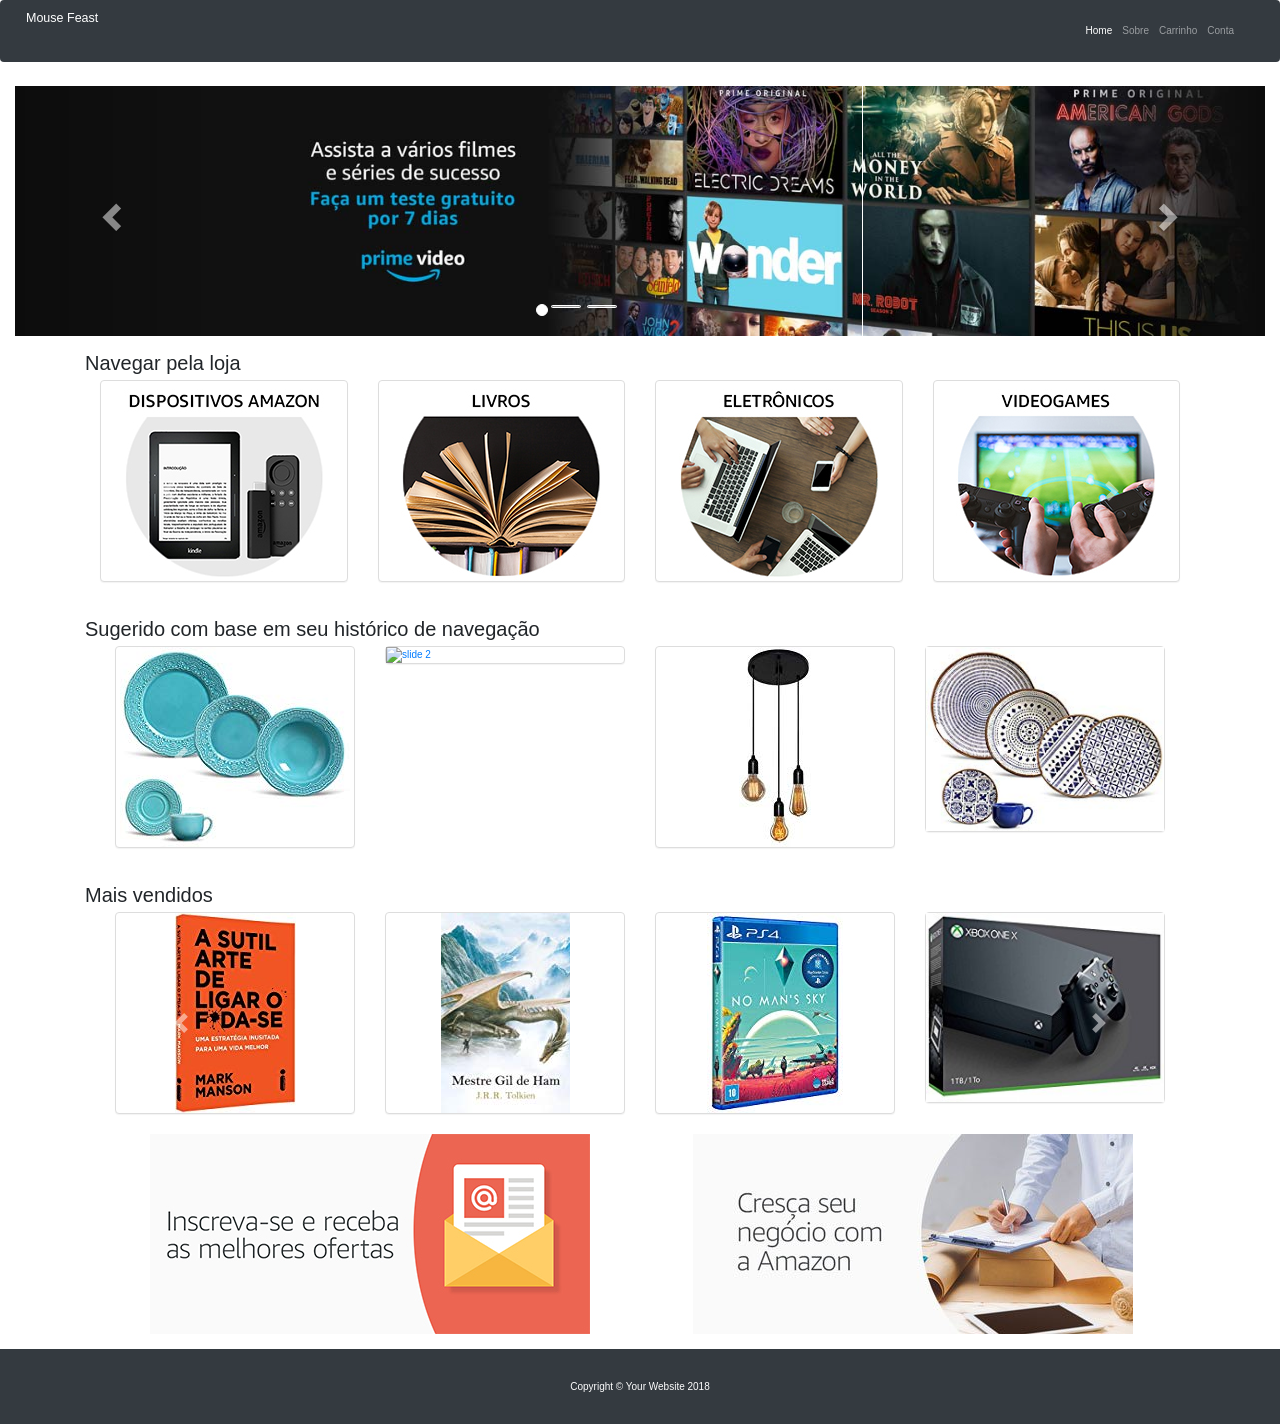
==== index.html @ 0d6cbac7 "Correção de bug na senha do login (não estava mostrando quando clicava no olhinho)" ====
<!DOCTYPE html>
<html lang="pt">

  <head>

    <meta charset="utf-8">
    <meta name="viewport" content="width=device-width, initial-scale=1, shrink-to-fit=no">
    <meta name="description" content="">	
    <meta name="author" content="">
<link rel="stylesheet" href="https://maxcdn.bootstrapcdn.com/bootstrap/3.3.7/css/bootstrap.min.css">
  <script src="https://ajax.googleapis.com/ajax/libs/jquery/3.3.1/jquery.min.js"></script>
  <script src="https://maxcdn.bootstrapcdn.com/bootstrap/3.3.7/js/bootstrap.min.js"></script>

    <title>Mouse Feast</title>

    <!-- Bootstrap core CSS -->
    <link href="vendor/bootstrap/css/bootstrap.min.css" rel="stylesheet">

    <!-- Custom styles for this template -->
    <link href="css/round-about.css" rel="stylesheet">
    

  </head>

  <body>

    <!-- Navigation -->
    <nav class="navbar navbar-expand-lg navbar-dark bg-dark fixed-top"/>
      <div class="container-fluid">
        <a class="navbar-brand" href="#">Mouse Feast</a>
        <button class="navbar-toggler" type="button" data-toggle="collapse" data-target="#navbarResponsive" aria-controls="navbarResponsive" aria-expanded="false" aria-label="Toggle navigation">
          <span class="navbar-toggler-icon"></span>
        </button>
        <div class="collapse navbar-collapse" id="navbarResponsive">
          <ul class="navbar-nav ml-auto">
            <li class="nav-item active">
              <a class="nav-link" href="#">Home
                <span class="sr-only">(current)</span>
              </a>
            </li>
            <li class="nav-item">
              <a class="nav-link" href="#">Sobre</a>
            </li>
            <li class="nav-item">
              <a class="nav-link" href="#">Carrinho</a>
            </li>
            <li class="nav-item">
              <a class="nav-link" href="./login.html">Conta</a>
            </li>
          </ul>
        </div>
      </div>
    </nav>

    <!-- Page Content -->
    <div class="container-fluid">

	<br><br>
	  <div id="myCarousel" class="carousel slide" data-ride="carousel">
	    <!-- Indicators -->
	    <ol class="carousel-indicators">
	      <li data-target="#myCarousel" data-slide-to="0" class="active"></li>
	      <li data-target="#myCarousel" data-slide-to="1"></li>
	      <li data-target="#myCarousel" data-slide-to="2"></li>
	    </ol>

	    <!-- Wrapper for slides -->
	    <div class="carousel-inner">

	      <div class="item active">
	        <img src="./img/carousel/carousel2.jpg" style="width:100%;">
	      </div>

	      <div class="item">
	        <img src="./img/carousel/carousel3.jpg" style="width:100%;"/>
	      </div>
	    
	      <div class="item">
	        <img src="./img/carousel/carousel1.jpg" style="width:100%;"/>
	      </div>
	  
	    </div>

	    <!-- Left and right controls -->
	    <a class="left carousel-control" href="#myCarousel" data-slide="prev">
	      <span class="glyphicon glyphicon-chevron-left"></span>
	      <span class="sr-only">Anterior</span>
	    </a>
	    <a class="right carousel-control" href="#myCarousel" data-slide="next">
	      <span class="glyphicon glyphicon-chevron-right"></span>
	      <span class="sr-only">Próximo</span>
	    </a>
	  </div>
	</div>

	<br>

	<div id="principal">
		<div class="container" id="carrosseis">
			<h2>Navegar pela loja</h2>
		    <div id="carouselExample" class="carousel slide" data-ride="carousel" data-interval="9000">
		        <div class="carousel-inner row w-100 mx-auto" role="listbox">
		            <div class="carousel-item col-md-3  active">
		               <div class="panel panel-default">
		                  <div class="panel-thumbnail">
		                    <a href="#" title="image 1" class="thumb">
		                      <img class="img-fluid mx-auto d-block" src="./img/depart/disp.jpg" alt="slide 1">
		                    </a>
		                  </div>
		                </div>
		            </div>
		            <div class="carousel-item col-md-3 ">
		               <div class="panel panel-default">
		                  <div class="panel-thumbnail">
		                    <a href="#" title="image 3" class="thumb">
		                     <img class="img-fluid mx-auto d-block" src="./img/depart/livros.jpg" alt="slide 2">
		                    </a>
		                  </div>
		                </div>
		            </div>
		            <div class="carousel-item col-md-3 ">
		               <div class="panel panel-default">
		                  <div class="panel-thumbnail">
		                    <a href="#" title="image 4" class="thumb">
		                     <img class="img-fluid mx-auto d-block" src="./img/depart/eletronicos.jpg" alt="slide 3">
		                    </a>
		                  </div>
		                </div>
		            </div>
		            <div class="carousel-item col-md-3 ">
		                <div class="panel panel-default">
		                  <div class="panel-thumbnail">
		                    <a href="#" title="image 5" class="thumb">
		                     <img class="img-fluid mx-auto d-block" src="./img/depart/games.jpg" alt="slide 4">
		                    </a>
		                  </div>
		                </div>
		            </div>
		            <div class="carousel-item col-md-3 ">
		              <div class="panel panel-default">
		                  <div class="panel-thumbnail">
		                    <a href="#" title="image 6" class="thumb">
		                      <img class="img-fluid mx-auto d-block" src="./img/depart/ebooks.jpg" alt="slide 5">
		                    </a>
		                  </div>
		                </div>
		            </div>
		            <div class="carousel-item col-md-3 ">
		               <div class="panel panel-default">
		                  <div class="panel-thumbnail">
		                    <a href="#" title="image 7" class="thumb">
		                      <img class="img-fluid mx-auto d-block" src="./img/depart/casa.jpg" alt="slide 6">
		                    </a>
		                  </div>
		                </div>
		            </div>
		            <div class="carousel-item col-md-3 ">
		               <div class="panel panel-default">
		                  <div class="panel-thumbnail">
		                    <a href="#" title="image 8" class="thumb">
		                      <img class="img-fluid mx-auto d-block" src="./img/depart/cozinha.jpg" alt="slide 7">
		                    </a>
		                  </div>
		                </div>
		            </div>
		             <div class="carousel-item col-md-3  ">
		                <div class="panel panel-default">
		                  <div class="panel-thumbnail">
		                    <a href="#" title="image 2" class="thumb">
		                     <img class="img-fluid mx-auto d-block" src="./img/depart/ferramentas.jpg" alt="slide 8">
		                    </a>
		                  </div>
		                  
		                </div>
		            </div>
		        </div>
		        <a class="carousel-control-prev" href="#carouselExample" role="button" data-slide="prev">
		            <span class="carousel-control-prev-icon" aria-hidden="true"></span>
		            <span class="sr-only">Previous</span>
		        </a>
		        <a class="carousel-control-next text-faded" href="#carouselExample" role="button" data-slide="next">
		            <span class="carousel-control-next-icon" aria-hidden="true"></span>
		            <span class="sr-only">Next</span>
		        </a>
		    </div>

		    <br>

		    <h2>Sugerido com base em seu histórico de navegação</h2>
		    <div class="container" id="carrossel2">
		    <div id="carouselExample2" class="carousel slide" data-ride="carousel1" data-interval="9000">
		        <div class="carousel-inner row w-100 mx-auto" role="listbox">
		            <div class="carousel-item col-md-3  active">
		               <div class="panel panel-default">
		                  <div class="panel-thumbnail">
		                    <a href="#" title="image 1" class="thumb">
		                      <img class="img-fluid mx-auto d-block" src="./img/sug/img1.jpg" alt="slide 1">
		                    </a>
		                  </div>
		                </div>
		            </div>
		            <div class="carousel-item col-md-3 ">
		               <div class="panel panel-default">
		                  <div class="panel-thumbnail">
		                    <a href="#" title="image 3" class="thumb">
		                     <img class="img-fluid mx-auto d-block" src=./img/sug/img2.jpg" alt="slide 2">
		                    </a>
		                  </div>
		                </div>
		            </div>
		            <div class="carousel-item col-md-3 ">
		               <div class="panel panel-default">
		                  <div class="panel-thumbnail">
		                    <a href="#" title="image 4" class="thumb">
		                     <img class="img-fluid mx-auto d-block" src="./img/sug/img3.jpg" alt="slide 3">
		                    </a>
		                  </div>
		                </div>
		            </div>
		            <div class="carousel-item col-md-3 ">
		                <div class="panel panel-default">
		                  <div class="panel-thumbnail">
		                    <a href="#" title="image 5" class="thumb">
		                     <img class="img-fluid mx-auto d-block" src="./img/sug/img4.jpg" alt="slide 4">
		                    </a>
		                  </div>
		                </div>
		            </div>
		            <div class="carousel-item col-md-3 ">
		              <div class="panel panel-default">
		                  <div class="panel-thumbnail">
		                    <a href="#" title="image 6" class="thumb">
		                      <img class="img-fluid mx-auto d-block" src="./img/sug/img5.jpg" alt="slide 5">
		                    </a>
		                  </div>
		                </div>
		            </div>
		            <div class="carousel-item col-md-3 ">
		               <div class="panel panel-default">
		                  <div class="panel-thumbnail">
		                    <a href="#" title="image 7" class="thumb">
		                      <img class="img-fluid mx-auto d-block" src="./img/sug/img6.jpg" alt="slide 6">
		                    </a>
		                  </div>
		                </div>
		            </div>
		            <div class="carousel-item col-md-3 ">
		               <div class="panel panel-default">
		                  <div class="panel-thumbnail">
		                    <a href="#" title="image 8" class="thumb">
		                      <img class="img-fluid mx-auto d-block" src="./img/sug/img7.jpg" alt="slide 7">
		                    </a>
		                  </div>
		                </div>
		            </div>
		             <div class="carousel-item col-md-3  ">
		                <div class="panel panel-default">
		                  <div class="panel-thumbnail">
		                    <a href="#" title="image 2" class="thumb">
		                     <img class="img-fluid mx-auto d-block" src="./img/sug/img8.jpg" alt="slide 8">
		                    </a>
		                  </div>
		                  
		                </div>
		            </div>
		        </div>
		        <a class="carousel-control-prev" href="#carouselExample2" role="button" data-slide="prev">
		            <span class="carousel-control-prev-icon" aria-hidden="true"></span>
		            <span class="sr-only">Previous</span>
		        </a>
		        <a class="carousel-control-next text-faded" href="#carouselExample2" role="button" data-slide="next">
		            <span class="carousel-control-next-icon" aria-hidden="true"></span>
		            <span class="sr-only">Next</span>
		        </a>
		    </div>

		</div>

		<br>

		<h2>Mais vendidos</h2>
		    <div class="container" id="carrossel2">
		    <div id="carouselExample3" class="carousel slide" data-ride="carousel" data-interval="9000">
		        <div class="carousel-inner row w-100 mx-auto" role="listbox">
		            <div class="carousel-item col-md-3  active">
		               <div class="panel panel-default">
		                  <div class="panel-thumbnail">
		                    <a href="#" title="image 1" class="thumb">
		                      <img class="img-fluid mx-auto d-block" src="./img/maisVendidos/img1.jpg" alt="slide 1">
		                    </a>
		                  </div>
		                </div>
		            </div>
		            <div class="carousel-item col-md-3 ">
		               <div class="panel panel-default">
		                  <div class="panel-thumbnail">
		                    <a href="#" title="image 3" class="thumb">
		                     <img class="img-fluid mx-auto d-block" src="./img/maisVendidos/img2.jpg" alt="slide 2">
		                    </a>
		                  </div>
		                </div>
		            </div>
		            <div class="carousel-item col-md-3 ">
		               <div class="panel panel-default">
		                  <div class="panel-thumbnail">
		                    <a href="#" title="image 4" class="thumb">
		                     <img class="img-fluid mx-auto d-block" src="./img/maisVendidos/img3.jpg" alt="slide 3">
		                    </a>
		                  </div>
		                </div>
		            </div>
		            <div class="carousel-item col-md-3 ">
		                <div class="panel panel-default">
		                  <div class="panel-thumbnail">
		                    <a href="#" title="image 5" class="thumb">
		                     <img class="img-fluid mx-auto d-block" src="./img/maisVendidos/img4.jpg" alt="slide 4">
		                    </a>
		                  </div>
		                </div>
		            </div>
		            <div class="carousel-item col-md-3 ">
		              <div class="panel panel-default">
		                  <div class="panel-thumbnail">
		                    <a href="#" title="image 6" class="thumb">
		                      <img class="img-fluid mx-auto d-block" src="./img/maisVendidos/img5.jpg" alt="slide 5">
		                    </a>
		                  </div>
		                </div>
		            </div>
		            <div class="carousel-item col-md-3 ">
		               <div class="panel panel-default">
		                  <div class="panel-thumbnail">
		                    <a href="#" title="image 7" class="thumb">
		                      <img class="img-fluid mx-auto d-block" src="./img/maisVendidos/img6.jpg" alt="slide 6">
		                    </a>
		                  </div>
		                </div>
		            </div>
		            <div class="carousel-item col-md-3 ">
		               <div class="panel panel-default">
		                  <div class="panel-thumbnail">
		                    <a href="#" title="image 8" class="thumb">
		                      <img class="img-fluid mx-auto d-block" src="./img/maisVendidos/img7.jpg" alt="slide 7">
		                    </a>
		                  </div>
		                </div>
		            </div>
		             <div class="carousel-item col-md-3  ">
		                <div class="panel panel-default">
		                  <div class="panel-thumbnail">
		                    <a href="#" title="image 2" class="thumb">
		                     <img class="img-fluid mx-auto d-block" src="./img/maisVendidos/img8.jpg" alt="slide 8">
		                    </a>
		                  </div>
		                  
		                </div>
		            </div>
		        </div>
		        <a class="carousel-control-prev" href="#carouselExample3" role="button" data-slide="prev">
		            <span class="carousel-control-prev-icon" aria-hidden="true"></span>
		            <span class="sr-only">Previous</span>
		        </a>
		        <a class="carousel-control-next text-faded" href="#carouselExample3" role="button" data-slide="next">
		            <span class="carousel-control-next-icon" aria-hidden="true"></span>
		            <span class="sr-only">Next</span>
		        </a>
		    </div>

		    <div>
		    	<img src="./img/oferta2.jpg"style="padding-left: 50px; ">
		    	<img src="./img/oferta3.jpg" style="padding-left: 100px;">
		    </div>

		</div>

		<div id="lateral">
			

		</div>

	</div>
      
	<br>
    <!-- Footer -->
    <footer class="py-5 bg-dark">
      <div class="container">
        <p class="m-0 text-center text-white">Copyright &copy; Your Website 2018</p>
      </div>
      <!-- /.container -->
    </footer>

    <!-- Bootstrap core JavaScript -->
    <script src="vendor/jquery/jquery.min.js"></script>
    <script src="vendor/bootstrap/js/bootstrap.bundle.min.js"></script>

  </body>

</html>
---- css/round-about.css ----
/*!
 * Start Bootstrap - Round About (https://startbootstrap.com/template-overviews/round-about)
 * Copyright 2013-2017 Start Bootstrap
 * Licensed under MIT (https://github.com/BlackrockDigital/startbootstrap-round-about/blob/master/LICENSE)
 */


body {
  padding-top: 54px;
}

@media (min-width: 992px) {
  body {
    padding-top: 56px;
  }
}

@media (min-width: 768px) {

    /* show 3 items */
    .carousel-inner .active,
    .carousel-inner .active + .carousel-item,
    .carousel-inner .active + .carousel-item + .carousel-item,
    .carousel-inner .active + .carousel-item + .carousel-item + .carousel-item  {
        display: block;
    }
    
    .carousel-inner .carousel-item.active:not(.carousel-item-right):not(.carousel-item-left),
    .carousel-inner .carousel-item.active:not(.carousel-item-right):not(.carousel-item-left) + .carousel-item,
    .carousel-inner .carousel-item.active:not(.carousel-item-right):not(.carousel-item-left) + .carousel-item + .carousel-item,
    .carousel-inner .carousel-item.active:not(.carousel-item-right):not(.carousel-item-left) + .carousel-item + .carousel-item + .carousel-item {
        transition: none;
    }
    
    .carousel-inner .carousel-item-next,
    .carousel-inner .carousel-item-prev {
      position: relative;
      transform: translate3d(0, 0, 0);
    }
    
    .carousel-inner .active.carousel-item + .carousel-item + .carousel-item + .carousel-item + .carousel-item {
        position: absolute;
        top: 0;
        right: -25%;
        z-index: -1;
        display: block;
        visibility: visible;
    }
    
    /* left or forward direction */
    .active.carousel-item-left + .carousel-item-next.carousel-item-left,
    .carousel-item-next.carousel-item-left + .carousel-item,
    .carousel-item-next.carousel-item-left + .carousel-item + .carousel-item,
    .carousel-item-next.carousel-item-left + .carousel-item + .carousel-item + .carousel-item,
    .carousel-item-next.carousel-item-left + .carousel-item + .carousel-item + .carousel-item + .carousel-item {
        position: relative;
        transform: translate3d(-100%, 0, 0);
        visibility: visible;
    }
    
    /* farthest right hidden item must be abso position for animations */
    .carousel-inner .carousel-item-prev.carousel-item-right {
        position: absolute;
        top: 0;
        left: 0;
        z-index: -1;
        display: block;
        visibility: visible;
    }
    
    /* right or prev direction */
    .active.carousel-item-right + .carousel-item-prev.carousel-item-right,
    .carousel-item-prev.carousel-item-right + .carousel-item,
    .carousel-item-prev.carousel-item-right + .carousel-item + .carousel-item,
    .carousel-item-prev.carousel-item-right + .carousel-item + .carousel-item + .carousel-item,
    .carousel-item-prev.carousel-item-right + .carousel-item + .carousel-item + .carousel-item + .carousel-item {
        position: relative;
        transform: translate3d(100%, 0, 0);
        visibility: visible;
        display: block;
        visibility: visible;
    }

}

 /* Bootstrap Lightbox using Modal */

#profile-grid { overflow: auto; white-space: normal; } 
#profile-grid .profile { padding-bottom: 40px; }
#profile-grid .panel { padding: 0 }
#profile-grid .panel-body { padding: 15px }
#profile-grid .profile-name { font-weight: bold; }
#profile-grid .thumbnail {margin-bottom:6px;}
#profile-grid .panel-thumbnail { overflow: hidden; }
#profile-grid .img-rounded { border-radius: 4px 4px 0 0;}

	<div class="container-fluid">

		<div id="multi-item-example" class="carousel slide carousel-multi-item" data-ride="carousel">

		    <!--Controls-->
		    <div class="controls-top">
		        <a class="btn-floating" href="#multi-item-example" data-slide="prev"><i class="fa fa-chevron-left"></i></a>
		        <a class="btn-floating" href="#multi-item-example" data-slide="next"><i class="fa fa-chevron-right"></i></a>

		        <a class="left carousel-control" href="#multi-item-example" data-slide="prev">
			      <span class="glyphicon glyphicon-chevron-left"></span><i class="fa fa-chevron-left"></i>
			      <span class="sr-only">Previous</span>
			    </a>
			    <a class="right carousel-control" href="#multi-item-example" data-slide="next">
			      <span class="glyphicon glyphicon-chevron-right"></span><i class="fa fa-chevron-right"></i>
			      <span class="sr-only">Next</span>
			    </a>
		    </div>
		    <!--/.Controls-->

		    <!--Indicators-->
		    <ol class="carousel-indicators">
		        <li data-target="#multi-item-example" data-slide-to="0" class="active"></li>
		        <li data-target="#multi-item-example" data-slide-to="1"></li>
		        <li data-target="#multi-item-example" data-slide-to="2"></li>

		    </ol>
		    <!--/.Indicators-->

		    <!--Slides-->
		    <div class="carousel-inner" role="listbox">

		        <!--First slide-->
		        <div class="carousel-item active">

		            <div class="col-md-2">
		                <div class="card mb-2">
		                    <img class="card-img-top" src="./img/depart/papelaria.jpg" alt="Card image cap">
		                    <div class="card-body">
		                    </div>
		                </div>
		            </div>

					<div class="col-md-2">
		                <div class="card mb-2">
		                    <img class="card-img-top" src="./img/depart/papelaria.jpg" alt="Card image cap">
		                    <div class="card-body">
		                    </div>
		                </div>
		            </div>
		            <div class="col-md-2">
		                <div class="card mb-2">
		                    <img class="card-img-top" src="./img/depart/papelaria.jpg" alt="Card image cap">
		                    <div class="card-body">
		                    </div>
		                </div>
		            </div>
		            <div class="col-md-2">
		                <div class="card mb-2">
		                    <img class="card-img-top" src="./img/depart/papelaria.jpg" alt="Card image cap">
		                    <div class="card-body">
		                    </div>
		                </div>
		            </div>
		              <div class="col-md-2">
		                <div class="card mb-2">
		                    <img class="card-img-top" src="./img/depart/papelaria.jpg" alt="Card image cap">
		                    <div class="card-body">
		                    </div>
		                </div>
		            </div>
		            <div class="col-md-2">
		                <div class="card mb-2">
		                    <img class="card-img-top" src="./img/depart/papelaria.jpg" alt="Card image cap">
		                    <div class="card-body">
		                    </div>
		                </div>
		            </div>
		        </div>
		        <!--/.First slide-->

		        <!--Second slide-->
		        <div class="carousel-item">

		            <div class="col-md-3">
		                <div class="card mb-2">
		                    <img class="card-img-top" src="./img/depart/papelaria.jpg" alt="Card image cap">
		                    <div class="card-body">
		                    </div>
		                </div>
		            </div>

					<div class="col-md-3">
		                <div class="card mb-2">
		                    <img class="card-img-top" src="./img/depart/papelaria.jpg" alt="Card image cap">
		                    <div class="card-body">
		                    </div>
		                </div>
		            </div>
		             <div class="col-md-3">
		                <div class="card mb-2">
		                    <img class="card-img-top" src="./img/depart/papelaria.jpg" alt="Card image cap">
		                    <div class="card-body">
		                    </div>
		                </div>
		            </div>

					<div class="col-md-3">
		                <div class="card mb-2">
		                    <img class="card-img-top" src="./img/depart/papelaria.jpg" alt="Card image cap">
		                    <div class="card-body">
		                    </div>
		                </div>
		            </div>
		             <div class="col-md-3">
		                <div class="card mb-2">
		                    <img class="card-img-top" src="./img/depart/papelaria.jpg" alt="Card image cap">
		                    <div class="card-body">
		                    </div>
		                </div>
		            </div>

					<div class="col-md-3">
		                <div class="card mb-2">
		                    <img class="card-img-top" src="./img/depart/papelaria.jpg" alt="Card image cap">
		                    <div class="card-body">
		                    </div>
		                </div>
		            </div>
		        </div>
		        <!--/.Second slide-->

		    </div>
		    <!--/.Slides-->

		</div>
</div>
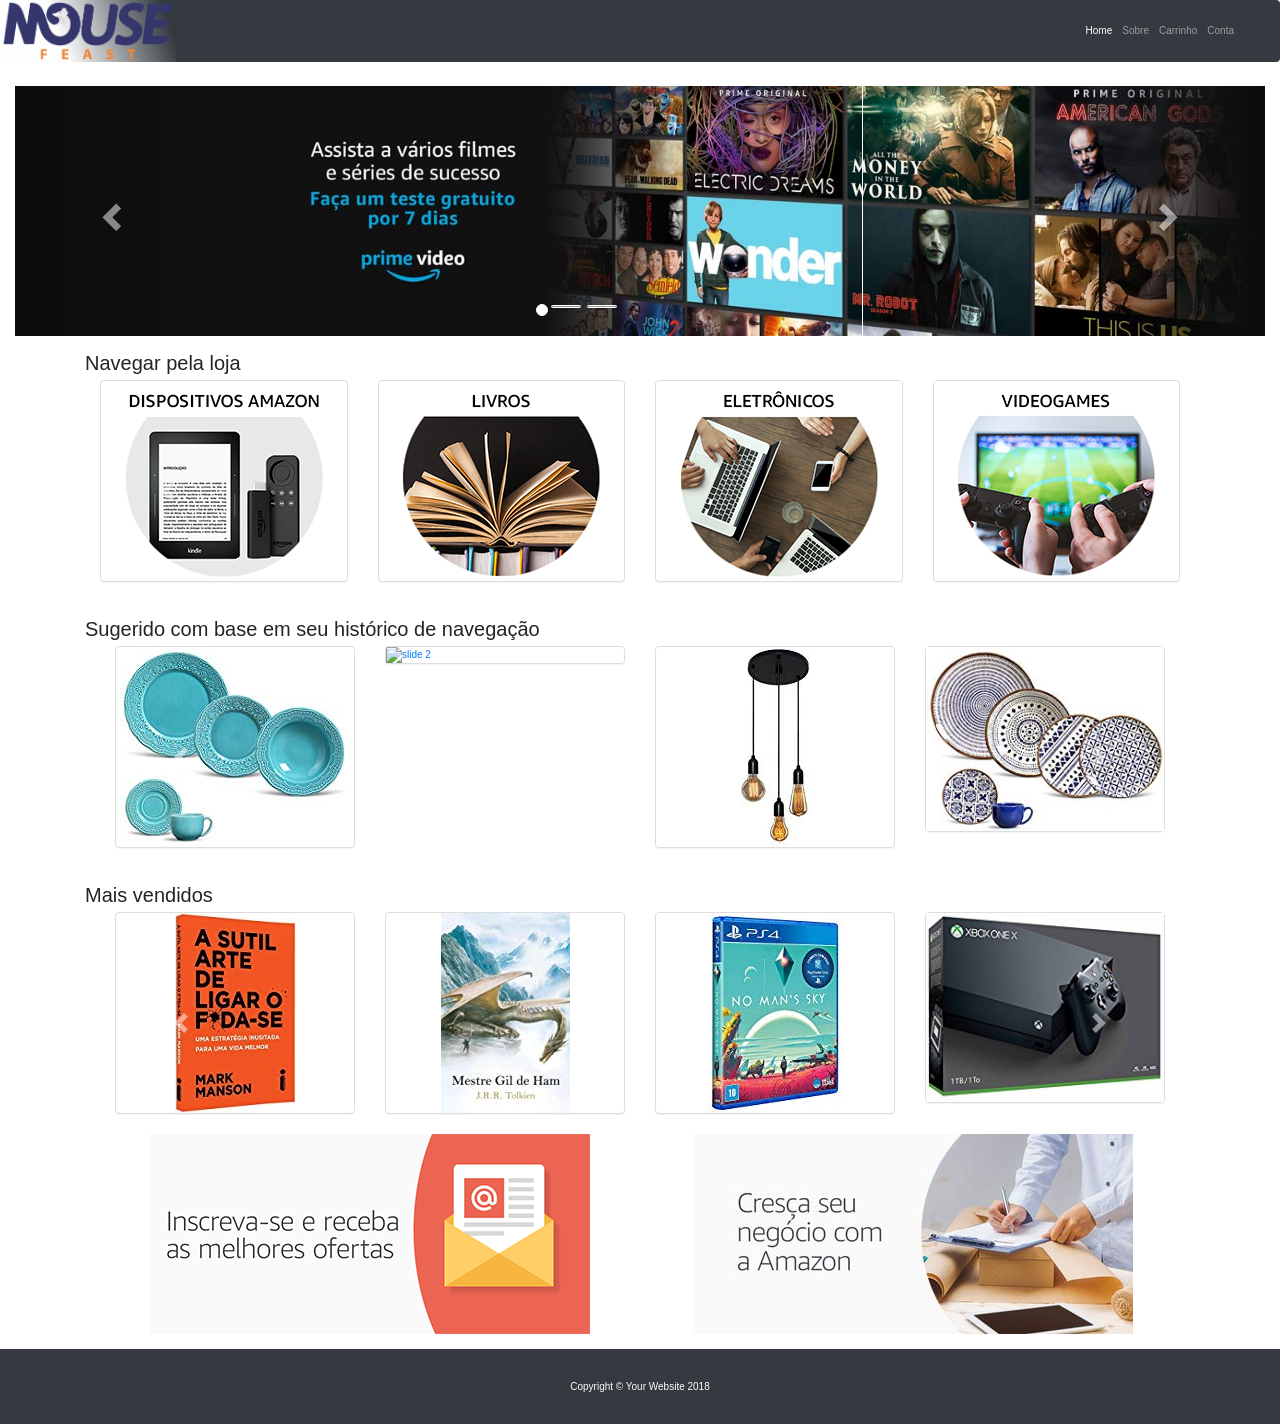
==== commit 3fd1aa01: "Adição de logo nos html: index, login e sobre" ====
--- a/index.html
+++ b/index.html
@@ -1,375 +1,377 @@
 <!DOCTYPE html>
 <html lang="pt">
 
-  <head>
-
-    <meta charset="utf-8">
-    <meta name="viewport" content="width=device-width, initial-scale=1, shrink-to-fit=no">
-    <meta name="description" content="">	
-    <meta name="author" content="">
-<link rel="stylesheet" href="https://maxcdn.bootstrapcdn.com/bootstrap/3.3.7/css/bootstrap.min.css">
-  <script src="https://ajax.googleapis.com/ajax/libs/jquery/3.3.1/jquery.min.js"></script>
-  <script src="https://maxcdn.bootstrapcdn.com/bootstrap/3.3.7/js/bootstrap.min.js"></script>
-
-    <title>Mouse Feast</title>
-
-    <!-- Bootstrap core CSS -->
-    <link href="vendor/bootstrap/css/bootstrap.min.css" rel="stylesheet">
-
-    <!-- Custom styles for this template -->
-    <link href="css/round-about.css" rel="stylesheet">
-    
-
-  </head>
-
-  <body>
-
-    <!-- Navigation -->
-    <nav class="navbar navbar-expand-lg navbar-dark bg-dark fixed-top"/>
-      <div class="container-fluid">
-        <a class="navbar-brand" href="#">Mouse Feast</a>
-        <button class="navbar-toggler" type="button" data-toggle="collapse" data-target="#navbarResponsive" aria-controls="navbarResponsive" aria-expanded="false" aria-label="Toggle navigation">
-          <span class="navbar-toggler-icon"></span>
-        </button>
-        <div class="collapse navbar-collapse" id="navbarResponsive">
-          <ul class="navbar-nav ml-auto">
-            <li class="nav-item active">
-              <a class="nav-link" href="#">Home
-                <span class="sr-only">(current)</span>
-              </a>
-            </li>
-            <li class="nav-item">
-              <a class="nav-link" href="#">Sobre</a>
-            </li>
-            <li class="nav-item">
-              <a class="nav-link" href="#">Carrinho</a>
-            </li>
-            <li class="nav-item">
-              <a class="nav-link" href="./login.html">Conta</a>
-            </li>
-          </ul>
-        </div>
-      </div>
-    </nav>
-
-    <!-- Page Content -->
-    <div class="container-fluid">
+<head>
+
+	<meta charset="utf-8">
+	<meta name="viewport" content="width=device-width, initial-scale=1, shrink-to-fit=no">
+	<meta name="description" content="">	
+	<meta name="author" content="">
+	<link rel="stylesheet" href="https://maxcdn.bootstrapcdn.com/bootstrap/3.3.7/css/bootstrap.min.css">
+	<script src="https://ajax.googleapis.com/ajax/libs/jquery/3.3.1/jquery.min.js"></script>
+	<script src="https://maxcdn.bootstrapcdn.com/bootstrap/3.3.7/js/bootstrap.min.js"></script>
+
+	<title>Mouse Feast</title>
+
+	<link rel="icon" href="./img/avatar.png" type="image/x-icon" />
+
+	<!-- Bootstrap core CSS -->
+	<link href="vendor/bootstrap/css/bootstrap.min.css" rel="stylesheet">
+
+	<!-- Custom styles for this template -->
+	<link href="css/round-about.css" rel="stylesheet">
+
+
+</head>
+
+<body>
+
+	<!-- Navigation -->
+	<nav class="navbar navbar-expand-lg navbar-dark bg-dark fixed-top"/>
+	<div class="container-fluid">
+		<img class="navbar-brand" style="margin: -41px; height: 70px" src="./img/logo.png">
+		<button class="navbar-toggler" type="button" data-toggle="collapse" data-target="#navbarResponsive" aria-controls="navbarResponsive" aria-expanded="false" aria-label="Toggle navigation">
+			<span class="navbar-toggler-icon"></span>
+		</button>
+		<div class="collapse navbar-collapse" id="navbarResponsive">
+			<ul class="navbar-nav ml-auto">
+				<li class="nav-item active">
+					<a class="nav-link" href="#">Home
+						<span class="sr-only">(current)</span>
+					</a>
+				</li>
+				<li class="nav-item">
+					<a class="nav-link" href="./sobre.html">Sobre</a>
+				</li>
+				<li class="nav-item">
+					<a class="nav-link" href="#">Carrinho</a>
+				</li>
+				<li class="nav-item">
+					<a class="nav-link" href="./login.html">Conta</a>
+				</li>
+			</ul>
+		</div>
+	</div>
+</nav>
+
+<!-- Page Content -->
+<div class="container-fluid">
 
 	<br><br>
-	  <div id="myCarousel" class="carousel slide" data-ride="carousel">
-	    <!-- Indicators -->
-	    <ol class="carousel-indicators">
-	      <li data-target="#myCarousel" data-slide-to="0" class="active"></li>
-	      <li data-target="#myCarousel" data-slide-to="1"></li>
-	      <li data-target="#myCarousel" data-slide-to="2"></li>
-	    </ol>
-
-	    <!-- Wrapper for slides -->
-	    <div class="carousel-inner">
-
-	      <div class="item active">
-	        <img src="./img/carousel/carousel2.jpg" style="width:100%;">
-	      </div>
-
-	      <div class="item">
-	        <img src="./img/carousel/carousel3.jpg" style="width:100%;"/>
-	      </div>
-	    
-	      <div class="item">
-	        <img src="./img/carousel/carousel1.jpg" style="width:100%;"/>
-	      </div>
-	  
-	    </div>
-
-	    <!-- Left and right controls -->
-	    <a class="left carousel-control" href="#myCarousel" data-slide="prev">
-	      <span class="glyphicon glyphicon-chevron-left"></span>
-	      <span class="sr-only">Anterior</span>
-	    </a>
-	    <a class="right carousel-control" href="#myCarousel" data-slide="next">
-	      <span class="glyphicon glyphicon-chevron-right"></span>
-	      <span class="sr-only">Próximo</span>
-	    </a>
-	  </div>
+	<div id="myCarousel" class="carousel slide" data-ride="carousel">
+		<!-- Indicators -->
+		<ol class="carousel-indicators">
+			<li data-target="#myCarousel" data-slide-to="0" class="active"></li>
+			<li data-target="#myCarousel" data-slide-to="1"></li>
+			<li data-target="#myCarousel" data-slide-to="2"></li>
+		</ol>
+
+		<!-- Wrapper for slides -->
+		<div class="carousel-inner">
+
+			<div class="item active">
+				<img src="./img/carousel/carousel2.jpg" style="width:100%;">
+			</div>
+
+			<div class="item">
+				<img src="./img/carousel/carousel3.jpg" style="width:100%;"/>
+			</div>
+
+			<div class="item">
+				<img src="./img/carousel/carousel1.jpg" style="width:100%;"/>
+			</div>
+
+		</div>
+
+		<!-- Left and right controls -->
+		<a class="left carousel-control" href="#myCarousel" data-slide="prev">
+			<span class="glyphicon glyphicon-chevron-left"></span>
+			<span class="sr-only">Anterior</span>
+		</a>
+		<a class="right carousel-control" href="#myCarousel" data-slide="next">
+			<span class="glyphicon glyphicon-chevron-right"></span>
+			<span class="sr-only">Próximo</span>
+		</a>
 	</div>
-
-	<br>
-
-	<div id="principal">
-		<div class="container" id="carrosseis">
-			<h2>Navegar pela loja</h2>
-		    <div id="carouselExample" class="carousel slide" data-ride="carousel" data-interval="9000">
-		        <div class="carousel-inner row w-100 mx-auto" role="listbox">
-		            <div class="carousel-item col-md-3  active">
-		               <div class="panel panel-default">
-		                  <div class="panel-thumbnail">
-		                    <a href="#" title="image 1" class="thumb">
-		                      <img class="img-fluid mx-auto d-block" src="./img/depart/disp.jpg" alt="slide 1">
-		                    </a>
-		                  </div>
-		                </div>
-		            </div>
-		            <div class="carousel-item col-md-3 ">
-		               <div class="panel panel-default">
-		                  <div class="panel-thumbnail">
-		                    <a href="#" title="image 3" class="thumb">
-		                     <img class="img-fluid mx-auto d-block" src="./img/depart/livros.jpg" alt="slide 2">
-		                    </a>
-		                  </div>
-		                </div>
-		            </div>
-		            <div class="carousel-item col-md-3 ">
-		               <div class="panel panel-default">
-		                  <div class="panel-thumbnail">
-		                    <a href="#" title="image 4" class="thumb">
-		                     <img class="img-fluid mx-auto d-block" src="./img/depart/eletronicos.jpg" alt="slide 3">
-		                    </a>
-		                  </div>
-		                </div>
-		            </div>
-		            <div class="carousel-item col-md-3 ">
-		                <div class="panel panel-default">
-		                  <div class="panel-thumbnail">
-		                    <a href="#" title="image 5" class="thumb">
-		                     <img class="img-fluid mx-auto d-block" src="./img/depart/games.jpg" alt="slide 4">
-		                    </a>
-		                  </div>
-		                </div>
-		            </div>
-		            <div class="carousel-item col-md-3 ">
-		              <div class="panel panel-default">
-		                  <div class="panel-thumbnail">
-		                    <a href="#" title="image 6" class="thumb">
-		                      <img class="img-fluid mx-auto d-block" src="./img/depart/ebooks.jpg" alt="slide 5">
-		                    </a>
-		                  </div>
-		                </div>
-		            </div>
-		            <div class="carousel-item col-md-3 ">
-		               <div class="panel panel-default">
-		                  <div class="panel-thumbnail">
-		                    <a href="#" title="image 7" class="thumb">
-		                      <img class="img-fluid mx-auto d-block" src="./img/depart/casa.jpg" alt="slide 6">
-		                    </a>
-		                  </div>
-		                </div>
-		            </div>
-		            <div class="carousel-item col-md-3 ">
-		               <div class="panel panel-default">
-		                  <div class="panel-thumbnail">
-		                    <a href="#" title="image 8" class="thumb">
-		                      <img class="img-fluid mx-auto d-block" src="./img/depart/cozinha.jpg" alt="slide 7">
-		                    </a>
-		                  </div>
-		                </div>
-		            </div>
-		             <div class="carousel-item col-md-3  ">
-		                <div class="panel panel-default">
-		                  <div class="panel-thumbnail">
-		                    <a href="#" title="image 2" class="thumb">
-		                     <img class="img-fluid mx-auto d-block" src="./img/depart/ferramentas.jpg" alt="slide 8">
-		                    </a>
-		                  </div>
-		                  
-		                </div>
-		            </div>
-		        </div>
-		        <a class="carousel-control-prev" href="#carouselExample" role="button" data-slide="prev">
-		            <span class="carousel-control-prev-icon" aria-hidden="true"></span>
-		            <span class="sr-only">Previous</span>
-		        </a>
-		        <a class="carousel-control-next text-faded" href="#carouselExample" role="button" data-slide="next">
-		            <span class="carousel-control-next-icon" aria-hidden="true"></span>
-		            <span class="sr-only">Next</span>
-		        </a>
-		    </div>
-
-		    <br>
-
-		    <h2>Sugerido com base em seu histórico de navegação</h2>
-		    <div class="container" id="carrossel2">
-		    <div id="carouselExample2" class="carousel slide" data-ride="carousel1" data-interval="9000">
-		        <div class="carousel-inner row w-100 mx-auto" role="listbox">
-		            <div class="carousel-item col-md-3  active">
-		               <div class="panel panel-default">
-		                  <div class="panel-thumbnail">
-		                    <a href="#" title="image 1" class="thumb">
-		                      <img class="img-fluid mx-auto d-block" src="./img/sug/img1.jpg" alt="slide 1">
-		                    </a>
-		                  </div>
-		                </div>
-		            </div>
-		            <div class="carousel-item col-md-3 ">
-		               <div class="panel panel-default">
-		                  <div class="panel-thumbnail">
-		                    <a href="#" title="image 3" class="thumb">
-		                     <img class="img-fluid mx-auto d-block" src=./img/sug/img2.jpg" alt="slide 2">
-		                    </a>
-		                  </div>
-		                </div>
-		            </div>
-		            <div class="carousel-item col-md-3 ">
-		               <div class="panel panel-default">
-		                  <div class="panel-thumbnail">
-		                    <a href="#" title="image 4" class="thumb">
-		                     <img class="img-fluid mx-auto d-block" src="./img/sug/img3.jpg" alt="slide 3">
-		                    </a>
-		                  </div>
-		                </div>
-		            </div>
-		            <div class="carousel-item col-md-3 ">
-		                <div class="panel panel-default">
-		                  <div class="panel-thumbnail">
-		                    <a href="#" title="image 5" class="thumb">
-		                     <img class="img-fluid mx-auto d-block" src="./img/sug/img4.jpg" alt="slide 4">
-		                    </a>
-		                  </div>
-		                </div>
-		            </div>
-		            <div class="carousel-item col-md-3 ">
-		              <div class="panel panel-default">
-		                  <div class="panel-thumbnail">
-		                    <a href="#" title="image 6" class="thumb">
-		                      <img class="img-fluid mx-auto d-block" src="./img/sug/img5.jpg" alt="slide 5">
-		                    </a>
-		                  </div>
-		                </div>
-		            </div>
-		            <div class="carousel-item col-md-3 ">
-		               <div class="panel panel-default">
-		                  <div class="panel-thumbnail">
-		                    <a href="#" title="image 7" class="thumb">
-		                      <img class="img-fluid mx-auto d-block" src="./img/sug/img6.jpg" alt="slide 6">
-		                    </a>
-		                  </div>
-		                </div>
-		            </div>
-		            <div class="carousel-item col-md-3 ">
-		               <div class="panel panel-default">
-		                  <div class="panel-thumbnail">
-		                    <a href="#" title="image 8" class="thumb">
-		                      <img class="img-fluid mx-auto d-block" src="./img/sug/img7.jpg" alt="slide 7">
-		                    </a>
-		                  </div>
-		                </div>
-		            </div>
-		             <div class="carousel-item col-md-3  ">
-		                <div class="panel panel-default">
-		                  <div class="panel-thumbnail">
-		                    <a href="#" title="image 2" class="thumb">
-		                     <img class="img-fluid mx-auto d-block" src="./img/sug/img8.jpg" alt="slide 8">
-		                    </a>
-		                  </div>
-		                  
-		                </div>
-		            </div>
-		        </div>
-		        <a class="carousel-control-prev" href="#carouselExample2" role="button" data-slide="prev">
-		            <span class="carousel-control-prev-icon" aria-hidden="true"></span>
-		            <span class="sr-only">Previous</span>
-		        </a>
-		        <a class="carousel-control-next text-faded" href="#carouselExample2" role="button" data-slide="next">
-		            <span class="carousel-control-next-icon" aria-hidden="true"></span>
-		            <span class="sr-only">Next</span>
-		        </a>
-		    </div>
-
+</div>
+
+<br>
+
+<div id="principal">
+	<div class="container" id="carrosseis">
+		<h2>Navegar pela loja</h2>
+		<div id="carouselExample" class="carousel slide" data-ride="carousel" data-interval="9000">
+			<div class="carousel-inner row w-100 mx-auto" role="listbox">
+				<div class="carousel-item col-md-3  active">
+					<div class="panel panel-default">
+						<div class="panel-thumbnail">
+							<a href="#" title="image 1" class="thumb">
+								<img class="img-fluid mx-auto d-block" src="./img/depart/disp.jpg" alt="slide 1">
+							</a>
+						</div>
+					</div>
+				</div>
+				<div class="carousel-item col-md-3 ">
+					<div class="panel panel-default">
+						<div class="panel-thumbnail">
+							<a href="#" title="image 3" class="thumb">
+								<img class="img-fluid mx-auto d-block" src="./img/depart/livros.jpg" alt="slide 2">
+							</a>
+						</div>
+					</div>
+				</div>
+				<div class="carousel-item col-md-3 ">
+					<div class="panel panel-default">
+						<div class="panel-thumbnail">
+							<a href="#" title="image 4" class="thumb">
+								<img class="img-fluid mx-auto d-block" src="./img/depart/eletronicos.jpg" alt="slide 3">
+							</a>
+						</div>
+					</div>
+				</div>
+				<div class="carousel-item col-md-3 ">
+					<div class="panel panel-default">
+						<div class="panel-thumbnail">
+							<a href="#" title="image 5" class="thumb">
+								<img class="img-fluid mx-auto d-block" src="./img/depart/games.jpg" alt="slide 4">
+							</a>
+						</div>
+					</div>
+				</div>
+				<div class="carousel-item col-md-3 ">
+					<div class="panel panel-default">
+						<div class="panel-thumbnail">
+							<a href="#" title="image 6" class="thumb">
+								<img class="img-fluid mx-auto d-block" src="./img/depart/ebooks.jpg" alt="slide 5">
+							</a>
+						</div>
+					</div>
+				</div>
+				<div class="carousel-item col-md-3 ">
+					<div class="panel panel-default">
+						<div class="panel-thumbnail">
+							<a href="#" title="image 7" class="thumb">
+								<img class="img-fluid mx-auto d-block" src="./img/depart/casa.jpg" alt="slide 6">
+							</a>
+						</div>
+					</div>
+				</div>
+				<div class="carousel-item col-md-3 ">
+					<div class="panel panel-default">
+						<div class="panel-thumbnail">
+							<a href="#" title="image 8" class="thumb">
+								<img class="img-fluid mx-auto d-block" src="./img/depart/cozinha.jpg" alt="slide 7">
+							</a>
+						</div>
+					</div>
+				</div>
+				<div class="carousel-item col-md-3  ">
+					<div class="panel panel-default">
+						<div class="panel-thumbnail">
+							<a href="#" title="image 2" class="thumb">
+								<img class="img-fluid mx-auto d-block" src="./img/depart/ferramentas.jpg" alt="slide 8">
+							</a>
+						</div>
+
+					</div>
+				</div>
+			</div>
+			<a class="carousel-control-prev" href="#carouselExample" role="button" data-slide="prev">
+				<span class="carousel-control-prev-icon" aria-hidden="true"></span>
+				<span class="sr-only">Previous</span>
+			</a>
+			<a class="carousel-control-next text-faded" href="#carouselExample" role="button" data-slide="next">
+				<span class="carousel-control-next-icon" aria-hidden="true"></span>
+				<span class="sr-only">Next</span>
+			</a>
 		</div>
 
 		<br>
 
+		<h2>Sugerido com base em seu histórico de navegação</h2>
+		<div class="container" id="carrossel2">
+			<div id="carouselExample2" class="carousel slide" data-ride="carousel1" data-interval="9000">
+				<div class="carousel-inner row w-100 mx-auto" role="listbox">
+					<div class="carousel-item col-md-3  active">
+						<div class="panel panel-default">
+							<div class="panel-thumbnail">
+								<a href="#" title="image 1" class="thumb">
+									<img class="img-fluid mx-auto d-block" src="./img/sug/img1.jpg" alt="slide 1">
+								</a>
+							</div>
+						</div>
+					</div>
+					<div class="carousel-item col-md-3 ">
+						<div class="panel panel-default">
+							<div class="panel-thumbnail">
+								<a href="#" title="image 3" class="thumb">
+									<img class="img-fluid mx-auto d-block" src=./img/sug/img2.jpg" alt="slide 2">
+								</a>
+							</div>
+						</div>
+					</div>
+					<div class="carousel-item col-md-3 ">
+						<div class="panel panel-default">
+							<div class="panel-thumbnail">
+								<a href="#" title="image 4" class="thumb">
+									<img class="img-fluid mx-auto d-block" src="./img/sug/img3.jpg" alt="slide 3">
+								</a>
+							</div>
+						</div>
+					</div>
+					<div class="carousel-item col-md-3 ">
+						<div class="panel panel-default">
+							<div class="panel-thumbnail">
+								<a href="#" title="image 5" class="thumb">
+									<img class="img-fluid mx-auto d-block" src="./img/sug/img4.jpg" alt="slide 4">
+								</a>
+							</div>
+						</div>
+					</div>
+					<div class="carousel-item col-md-3 ">
+						<div class="panel panel-default">
+							<div class="panel-thumbnail">
+								<a href="#" title="image 6" class="thumb">
+									<img class="img-fluid mx-auto d-block" src="./img/sug/img5.jpg" alt="slide 5">
+								</a>
+							</div>
+						</div>
+					</div>
+					<div class="carousel-item col-md-3 ">
+						<div class="panel panel-default">
+							<div class="panel-thumbnail">
+								<a href="#" title="image 7" class="thumb">
+									<img class="img-fluid mx-auto d-block" src="./img/sug/img6.jpg" alt="slide 6">
+								</a>
+							</div>
+						</div>
+					</div>
+					<div class="carousel-item col-md-3 ">
+						<div class="panel panel-default">
+							<div class="panel-thumbnail">
+								<a href="#" title="image 8" class="thumb">
+									<img class="img-fluid mx-auto d-block" src="./img/sug/img7.jpg" alt="slide 7">
+								</a>
+							</div>
+						</div>
+					</div>
+					<div class="carousel-item col-md-3  ">
+						<div class="panel panel-default">
+							<div class="panel-thumbnail">
+								<a href="#" title="image 2" class="thumb">
+									<img class="img-fluid mx-auto d-block" src="./img/sug/img8.jpg" alt="slide 8">
+								</a>
+							</div>
+
+						</div>
+					</div>
+				</div>
+				<a class="carousel-control-prev" href="#carouselExample2" role="button" data-slide="prev">
+					<span class="carousel-control-prev-icon" aria-hidden="true"></span>
+					<span class="sr-only">Previous</span>
+				</a>
+				<a class="carousel-control-next text-faded" href="#carouselExample2" role="button" data-slide="next">
+					<span class="carousel-control-next-icon" aria-hidden="true"></span>
+					<span class="sr-only">Next</span>
+				</a>
+			</div>
+
+		</div>
+
+		<br>
+
 		<h2>Mais vendidos</h2>
-		    <div class="container" id="carrossel2">
-		    <div id="carouselExample3" class="carousel slide" data-ride="carousel" data-interval="9000">
-		        <div class="carousel-inner row w-100 mx-auto" role="listbox">
-		            <div class="carousel-item col-md-3  active">
-		               <div class="panel panel-default">
-		                  <div class="panel-thumbnail">
-		                    <a href="#" title="image 1" class="thumb">
-		                      <img class="img-fluid mx-auto d-block" src="./img/maisVendidos/img1.jpg" alt="slide 1">
-		                    </a>
-		                  </div>
-		                </div>
-		            </div>
-		            <div class="carousel-item col-md-3 ">
-		               <div class="panel panel-default">
-		                  <div class="panel-thumbnail">
-		                    <a href="#" title="image 3" class="thumb">
-		                     <img class="img-fluid mx-auto d-block" src="./img/maisVendidos/img2.jpg" alt="slide 2">
-		                    </a>
-		                  </div>
-		                </div>
-		            </div>
-		            <div class="carousel-item col-md-3 ">
-		               <div class="panel panel-default">
-		                  <div class="panel-thumbnail">
-		                    <a href="#" title="image 4" class="thumb">
-		                     <img class="img-fluid mx-auto d-block" src="./img/maisVendidos/img3.jpg" alt="slide 3">
-		                    </a>
-		                  </div>
-		                </div>
-		            </div>
-		            <div class="carousel-item col-md-3 ">
-		                <div class="panel panel-default">
-		                  <div class="panel-thumbnail">
-		                    <a href="#" title="image 5" class="thumb">
-		                     <img class="img-fluid mx-auto d-block" src="./img/maisVendidos/img4.jpg" alt="slide 4">
-		                    </a>
-		                  </div>
-		                </div>
-		            </div>
-		            <div class="carousel-item col-md-3 ">
-		              <div class="panel panel-default">
-		                  <div class="panel-thumbnail">
-		                    <a href="#" title="image 6" class="thumb">
-		                      <img class="img-fluid mx-auto d-block" src="./img/maisVendidos/img5.jpg" alt="slide 5">
-		                    </a>
-		                  </div>
-		                </div>
-		            </div>
-		            <div class="carousel-item col-md-3 ">
-		               <div class="panel panel-default">
-		                  <div class="panel-thumbnail">
-		                    <a href="#" title="image 7" class="thumb">
-		                      <img class="img-fluid mx-auto d-block" src="./img/maisVendidos/img6.jpg" alt="slide 6">
-		                    </a>
-		                  </div>
-		                </div>
-		            </div>
-		            <div class="carousel-item col-md-3 ">
-		               <div class="panel panel-default">
-		                  <div class="panel-thumbnail">
-		                    <a href="#" title="image 8" class="thumb">
-		                      <img class="img-fluid mx-auto d-block" src="./img/maisVendidos/img7.jpg" alt="slide 7">
-		                    </a>
-		                  </div>
-		                </div>
-		            </div>
-		             <div class="carousel-item col-md-3  ">
-		                <div class="panel panel-default">
-		                  <div class="panel-thumbnail">
-		                    <a href="#" title="image 2" class="thumb">
-		                     <img class="img-fluid mx-auto d-block" src="./img/maisVendidos/img8.jpg" alt="slide 8">
-		                    </a>
-		                  </div>
-		                  
-		                </div>
-		            </div>
-		        </div>
-		        <a class="carousel-control-prev" href="#carouselExample3" role="button" data-slide="prev">
-		            <span class="carousel-control-prev-icon" aria-hidden="true"></span>
-		            <span class="sr-only">Previous</span>
-		        </a>
-		        <a class="carousel-control-next text-faded" href="#carouselExample3" role="button" data-slide="next">
-		            <span class="carousel-control-next-icon" aria-hidden="true"></span>
-		            <span class="sr-only">Next</span>
-		        </a>
-		    </div>
-
-		    <div>
-		    	<img src="./img/oferta2.jpg"style="padding-left: 50px; ">
-		    	<img src="./img/oferta3.jpg" style="padding-left: 100px;">
-		    </div>
+		<div class="container" id="carrossel2">
+			<div id="carouselExample3" class="carousel slide" data-ride="carousel" data-interval="9000">
+				<div class="carousel-inner row w-100 mx-auto" role="listbox">
+					<div class="carousel-item col-md-3  active">
+						<div class="panel panel-default">
+							<div class="panel-thumbnail">
+								<a href="#" title="image 1" class="thumb">
+									<img class="img-fluid mx-auto d-block" src="./img/maisVendidos/img1.jpg" alt="slide 1">
+								</a>
+							</div>
+						</div>
+					</div>
+					<div class="carousel-item col-md-3 ">
+						<div class="panel panel-default">
+							<div class="panel-thumbnail">
+								<a href="#" title="image 3" class="thumb">
+									<img class="img-fluid mx-auto d-block" src="./img/maisVendidos/img2.jpg" alt="slide 2">
+								</a>
+							</div>
+						</div>
+					</div>
+					<div class="carousel-item col-md-3 ">
+						<div class="panel panel-default">
+							<div class="panel-thumbnail">
+								<a href="#" title="image 4" class="thumb">
+									<img class="img-fluid mx-auto d-block" src="./img/maisVendidos/img3.jpg" alt="slide 3">
+								</a>
+							</div>
+						</div>
+					</div>
+					<div class="carousel-item col-md-3 ">
+						<div class="panel panel-default">
+							<div class="panel-thumbnail">
+								<a href="#" title="image 5" class="thumb">
+									<img class="img-fluid mx-auto d-block" src="./img/maisVendidos/img4.jpg" alt="slide 4">
+								</a>
+							</div>
+						</div>
+					</div>
+					<div class="carousel-item col-md-3 ">
+						<div class="panel panel-default">
+							<div class="panel-thumbnail">
+								<a href="#" title="image 6" class="thumb">
+									<img class="img-fluid mx-auto d-block" src="./img/maisVendidos/img5.jpg" alt="slide 5">
+								</a>
+							</div>
+						</div>
+					</div>
+					<div class="carousel-item col-md-3 ">
+						<div class="panel panel-default">
+							<div class="panel-thumbnail">
+								<a href="#" title="image 7" class="thumb">
+									<img class="img-fluid mx-auto d-block" src="./img/maisVendidos/img6.jpg" alt="slide 6">
+								</a>
+							</div>
+						</div>
+					</div>
+					<div class="carousel-item col-md-3 ">
+						<div class="panel panel-default">
+							<div class="panel-thumbnail">
+								<a href="#" title="image 8" class="thumb">
+									<img class="img-fluid mx-auto d-block" src="./img/maisVendidos/img7.jpg" alt="slide 7">
+								</a>
+							</div>
+						</div>
+					</div>
+					<div class="carousel-item col-md-3  ">
+						<div class="panel panel-default">
+							<div class="panel-thumbnail">
+								<a href="#" title="image 2" class="thumb">
+									<img class="img-fluid mx-auto d-block" src="./img/maisVendidos/img8.jpg" alt="slide 8">
+								</a>
+							</div>
+
+						</div>
+					</div>
+				</div>
+				<a class="carousel-control-prev" href="#carouselExample3" role="button" data-slide="prev">
+					<span class="carousel-control-prev-icon" aria-hidden="true"></span>
+					<span class="sr-only">Previous</span>
+				</a>
+				<a class="carousel-control-next text-faded" href="#carouselExample3" role="button" data-slide="next">
+					<span class="carousel-control-next-icon" aria-hidden="true"></span>
+					<span class="sr-only">Next</span>
+				</a>
+			</div>
+
+			<div>
+				<img src="./img/oferta2.jpg"style="padding-left: 50px; ">
+				<img src="./img/oferta3.jpg" style="padding-left: 100px;">
+			</div>
 
 		</div>
 
@@ -379,20 +381,20 @@
 		</div>
 
 	</div>
-      
+
 	<br>
-    <!-- Footer -->
-    <footer class="py-5 bg-dark">
-      <div class="container">
-        <p class="m-0 text-center text-white">Copyright &copy; Your Website 2018</p>
-      </div>
-      <!-- /.container -->
-    </footer>
-
-    <!-- Bootstrap core JavaScript -->
-    <script src="vendor/jquery/jquery.min.js"></script>
-    <script src="vendor/bootstrap/js/bootstrap.bundle.min.js"></script>
-
-  </body>
+	<!-- Footer -->
+	<footer class="py-5 bg-dark">
+		<div class="container">
+			<p class="m-0 text-center text-white">Copyright &copy; Your Website 2018</p>
+		</div>
+		<!-- /.container -->
+	</footer>
+
+	<!-- Bootstrap core JavaScript -->
+	<script src="vendor/jquery/jquery.min.js"></script>
+	<script src="vendor/bootstrap/js/bootstrap.bundle.min.js"></script>
+
+</body>
 
 </html>
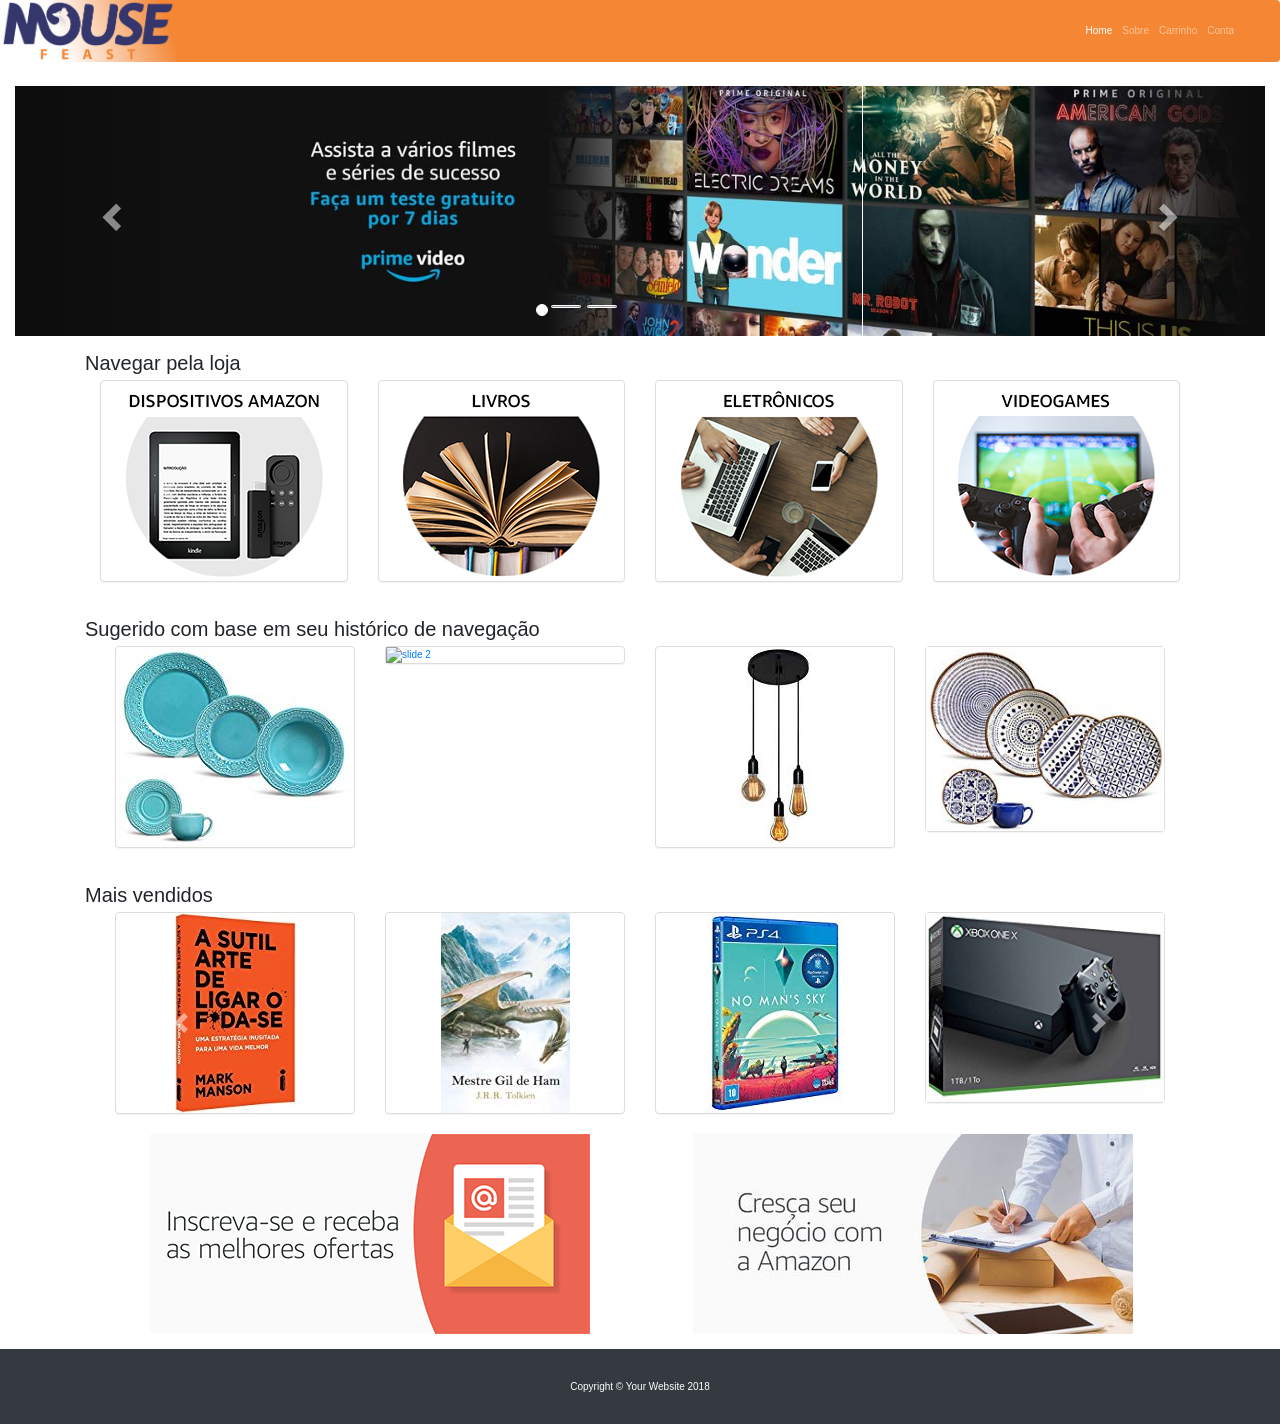
==== commit dfaf7245: "Alteração de cor do navbar nos html: index e login" ====
--- a/index.html
+++ b/index.html
@@ -27,7 +27,7 @@
 <body>
 
 	<!-- Navigation -->
-	<nav class="navbar navbar-expand-lg navbar-dark bg-dark fixed-top"/>
+	<nav class="navbar navbar-expand-lg navbar-dark fixed-top" style="background-color: #F58634;"/>
 	<div class="container-fluid">
 		<img class="navbar-brand" style="margin: -41px; height: 70px" src="./img/logo.png">
 		<button class="navbar-toggler" type="button" data-toggle="collapse" data-target="#navbarResponsive" aria-controls="navbarResponsive" aria-expanded="false" aria-label="Toggle navigation">
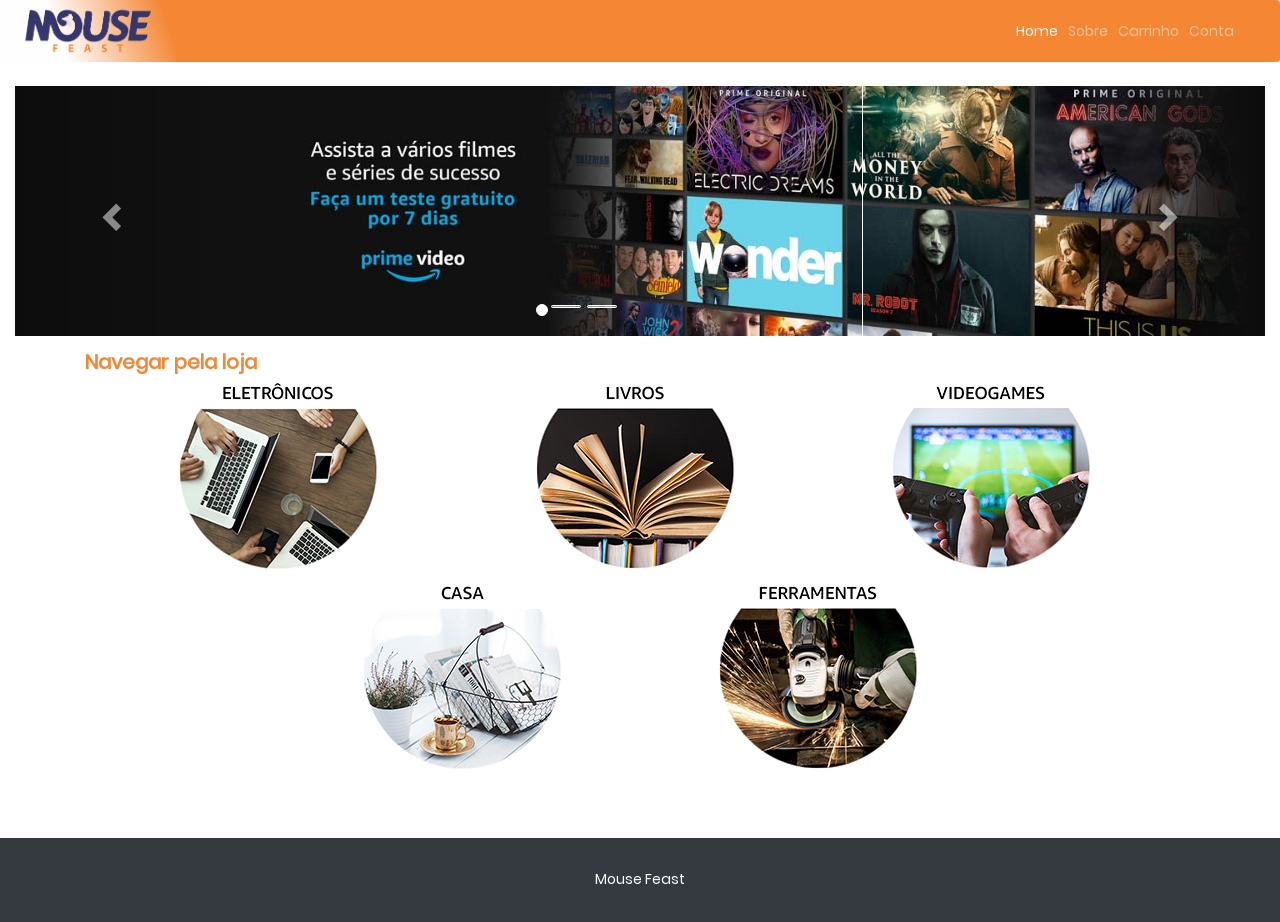
==== commit 412b71d8: "Formatação de body da classe index.html" ====
--- a/index.html
+++ b/index.html
@@ -1,11 +1,9 @@
 <!DOCTYPE html>
 <html lang="pt">
-
 <head>
-
 	<meta charset="utf-8">
 	<meta name="viewport" content="width=device-width, initial-scale=1, shrink-to-fit=no">
-	<meta name="description" content="">	
+	<meta name="description" content="">
 	<meta name="author" content="">
 	<link rel="stylesheet" href="https://maxcdn.bootstrapcdn.com/bootstrap/3.3.7/css/bootstrap.min.css">
 	<script src="https://ajax.googleapis.com/ajax/libs/jquery/3.3.1/jquery.min.js"></script>
@@ -14,387 +12,141 @@
 	<title>Mouse Feast</title>
 
 	<link rel="icon" href="./img/avatar.png" type="image/x-icon" />
-
+	
 	<!-- Bootstrap core CSS -->
-	<link href="vendor/bootstrap/css/bootstrap.min.css" rel="stylesheet">
+	<link href="vendor/bootstrapLogin/css/bootstrap.min.css" rel="stylesheet">
 
 	<!-- Custom styles for this template -->
 	<link href="css/round-about.css" rel="stylesheet">
 
-
+	<link rel="stylesheet" type="text/css" href="css/sobre.css">
+	<!--===============================================================================================-->
 </head>
-
+<body>
 <body>
 
 	<!-- Navigation -->
 	<nav class="navbar navbar-expand-lg navbar-dark fixed-top" style="background-color: #F58634;"/>
+		<div class="container-fluid">
+			<img class="navbar-brand" style="margin: -41px; height: 70px" src="./img/logo.png">
+			<button class="navbar-toggler" type="button" data-toggle="collapse" data-target="#navbarResponsive" aria-controls="navbarResponsive" aria-expanded="false" aria-label="Toggle navigation">
+			<span class="navbar-toggler-icon"></span>
+			</button>
+			<div class="collapse navbar-collapse" id="navbarResponsive">
+				<ul class="navbar-nav ml-auto">
+					<li class="nav-item active">
+						<a class="nav-link" href="#">Home
+							<span class="sr-only">(current)</span>
+						</a>
+					</li>
+					<li class="nav-item">
+						<a class="nav-link" href="./sobre.html">Sobre</a>
+					</li>
+					<li class="nav-item">
+					<a class="nav-link" href="#">Carrinho</a>
+					</li>
+					<li class="nav-item">
+						<a class="nav-link" href="./login.html">Conta</a>
+					</li>
+				</ul>
+			</div>
+		</div>
+	</nav>
+
+	<!-- Page Content -->
 	<div class="container-fluid">
-		<img class="navbar-brand" style="margin: -41px; height: 70px" src="./img/logo.png">
-		<button class="navbar-toggler" type="button" data-toggle="collapse" data-target="#navbarResponsive" aria-controls="navbarResponsive" aria-expanded="false" aria-label="Toggle navigation">
-			<span class="navbar-toggler-icon"></span>
-		</button>
-		<div class="collapse navbar-collapse" id="navbarResponsive">
-			<ul class="navbar-nav ml-auto">
-				<li class="nav-item active">
-					<a class="nav-link" href="#">Home
-						<span class="sr-only">(current)</span>
-					</a>
-				</li>
-				<li class="nav-item">
-					<a class="nav-link" href="./sobre.html">Sobre</a>
-				</li>
-				<li class="nav-item">
-					<a class="nav-link" href="#">Carrinho</a>
-				</li>
-				<li class="nav-item">
-					<a class="nav-link" href="./login.html">Conta</a>
-				</li>
-			</ul>
+
+		<br><br>
+		<div id="myCarousel" class="carousel slide" data-ride="carousel">
+			<!-- Indicators -->
+			<ol class="carousel-indicators">
+				<li data-target="#myCarousel" data-slide-to="0" class="active"></li>
+				<li data-target="#myCarousel" data-slide-to="1"></li>
+				<li data-target="#myCarousel" data-slide-to="2"></li>
+			</ol>
+
+			<!-- Wrapper for slides -->
+			<div class="carousel-inner">
+				<div class="item active">
+					<img src="./img/carousel/carousel2.jpg" style="width:100%;">
+				</div>
+
+				<div class="item">
+					<img src="./img/carousel/carousel3.jpg" style="width:100%;"/>
+				</div>
+
+				<div class="item">
+					<img src="./img/carousel/carousel1.jpg" style="width:100%;"/>
+				</div>
+
+			</div>
+
+			<!-- Left and right controls -->
+			<a class="left carousel-control" href="#myCarousel" data-slide="prev">
+				<span class="glyphicon glyphicon-chevron-left"></span>
+				<span class="sr-only">Anterior</span>
+			</a>
+			<a class="right carousel-control" href="#myCarousel" data-slide="next">
+				<span class="glyphicon glyphicon-chevron-right"></span>
+				<span class="sr-only">Próximo</span>
+			</a>
 		</div>
 	</div>
-</nav>
 
-<!-- Page Content -->
-<div class="container-fluid">
+	<br>
 
-	<br><br>
-	<div id="myCarousel" class="carousel slide" data-ride="carousel">
-		<!-- Indicators -->
-		<ol class="carousel-indicators">
-			<li data-target="#myCarousel" data-slide-to="0" class="active"></li>
-			<li data-target="#myCarousel" data-slide-to="1"></li>
-			<li data-target="#myCarousel" data-slide-to="2"></li>
-		</ol>
 
-		<!-- Wrapper for slides -->
-		<div class="carousel-inner">
+	<div id="principal">
+		<div class="container">
+			<h2>Navegar pela loja</h2>
+			<div class="container" style=" height: 450px; width: 100%; text-align: center">
+				<div style="width:33%; float: left;">
+					<a href="#">
+						<img src="./img/depart/eletronicos.jpg">
+					</a>
+				</div>
+				<div style="width:33%; float: left;">
+					<a href="#">
+						<img src="./img/depart/livros.jpg">
+					</a>
+				</div>
+				<div style="width:33%; float: left;">
+					<a href="#">
+						<img src="./img/depart/games.jpg">
+					</a>
+				</div>
+				<span style="display:block;clear:both;"/>
 
-			<div class="item active">
-				<img src="./img/carousel/carousel2.jpg" style="width:100%;">
+				<div style="text-align: center; width: 100%;justify-content: center;align-items: center; display: flex; flex-direction: row">
+					<div style="width:33%; float: left;">
+						<a href="#">
+							<img src="./img/depart/casa.jpg">
+						</a>
+					</div>
+					<div style="width:33%; float: left;">
+						<a href="#">
+							<img src="./img/depart/ferramentas.jpg">
+						</a>
+					</div>
+					<span style="display:block;clear:both;"></span>
+				</div>
+
 			</div>
+		</div>
+	</div>
 
-			<div class="item">
-				<img src="./img/carousel/carousel3.jpg" style="width:100%;"/>
-			</div>
-
-			<div class="item">
-				<img src="./img/carousel/carousel1.jpg" style="width:100%;"/>
-			</div>
-
-		</div>
-
-		<!-- Left and right controls -->
-		<a class="left carousel-control" href="#myCarousel" data-slide="prev">
-			<span class="glyphicon glyphicon-chevron-left"></span>
-			<span class="sr-only">Anterior</span>
-		</a>
-		<a class="right carousel-control" href="#myCarousel" data-slide="next">
-			<span class="glyphicon glyphicon-chevron-right"></span>
-			<span class="sr-only">Próximo</span>
-		</a>
-	</div>
-</div>
-
-<br>
-
-<div id="principal">
-	<div class="container" id="carrosseis">
-		<h2>Navegar pela loja</h2>
-		<div id="carouselExample" class="carousel slide" data-ride="carousel" data-interval="9000">
-			<div class="carousel-inner row w-100 mx-auto" role="listbox">
-				<div class="carousel-item col-md-3  active">
-					<div class="panel panel-default">
-						<div class="panel-thumbnail">
-							<a href="#" title="image 1" class="thumb">
-								<img class="img-fluid mx-auto d-block" src="./img/depart/disp.jpg" alt="slide 1">
-							</a>
-						</div>
-					</div>
-				</div>
-				<div class="carousel-item col-md-3 ">
-					<div class="panel panel-default">
-						<div class="panel-thumbnail">
-							<a href="#" title="image 3" class="thumb">
-								<img class="img-fluid mx-auto d-block" src="./img/depart/livros.jpg" alt="slide 2">
-							</a>
-						</div>
-					</div>
-				</div>
-				<div class="carousel-item col-md-3 ">
-					<div class="panel panel-default">
-						<div class="panel-thumbnail">
-							<a href="#" title="image 4" class="thumb">
-								<img class="img-fluid mx-auto d-block" src="./img/depart/eletronicos.jpg" alt="slide 3">
-							</a>
-						</div>
-					</div>
-				</div>
-				<div class="carousel-item col-md-3 ">
-					<div class="panel panel-default">
-						<div class="panel-thumbnail">
-							<a href="#" title="image 5" class="thumb">
-								<img class="img-fluid mx-auto d-block" src="./img/depart/games.jpg" alt="slide 4">
-							</a>
-						</div>
-					</div>
-				</div>
-				<div class="carousel-item col-md-3 ">
-					<div class="panel panel-default">
-						<div class="panel-thumbnail">
-							<a href="#" title="image 6" class="thumb">
-								<img class="img-fluid mx-auto d-block" src="./img/depart/ebooks.jpg" alt="slide 5">
-							</a>
-						</div>
-					</div>
-				</div>
-				<div class="carousel-item col-md-3 ">
-					<div class="panel panel-default">
-						<div class="panel-thumbnail">
-							<a href="#" title="image 7" class="thumb">
-								<img class="img-fluid mx-auto d-block" src="./img/depart/casa.jpg" alt="slide 6">
-							</a>
-						</div>
-					</div>
-				</div>
-				<div class="carousel-item col-md-3 ">
-					<div class="panel panel-default">
-						<div class="panel-thumbnail">
-							<a href="#" title="image 8" class="thumb">
-								<img class="img-fluid mx-auto d-block" src="./img/depart/cozinha.jpg" alt="slide 7">
-							</a>
-						</div>
-					</div>
-				</div>
-				<div class="carousel-item col-md-3  ">
-					<div class="panel panel-default">
-						<div class="panel-thumbnail">
-							<a href="#" title="image 2" class="thumb">
-								<img class="img-fluid mx-auto d-block" src="./img/depart/ferramentas.jpg" alt="slide 8">
-							</a>
-						</div>
-
-					</div>
-				</div>
-			</div>
-			<a class="carousel-control-prev" href="#carouselExample" role="button" data-slide="prev">
-				<span class="carousel-control-prev-icon" aria-hidden="true"></span>
-				<span class="sr-only">Previous</span>
-			</a>
-			<a class="carousel-control-next text-faded" href="#carouselExample" role="button" data-slide="next">
-				<span class="carousel-control-next-icon" aria-hidden="true"></span>
-				<span class="sr-only">Next</span>
-			</a>
-		</div>
-
-		<br>
-
-		<h2>Sugerido com base em seu histórico de navegação</h2>
-		<div class="container" id="carrossel2">
-			<div id="carouselExample2" class="carousel slide" data-ride="carousel1" data-interval="9000">
-				<div class="carousel-inner row w-100 mx-auto" role="listbox">
-					<div class="carousel-item col-md-3  active">
-						<div class="panel panel-default">
-							<div class="panel-thumbnail">
-								<a href="#" title="image 1" class="thumb">
-									<img class="img-fluid mx-auto d-block" src="./img/sug/img1.jpg" alt="slide 1">
-								</a>
-							</div>
-						</div>
-					</div>
-					<div class="carousel-item col-md-3 ">
-						<div class="panel panel-default">
-							<div class="panel-thumbnail">
-								<a href="#" title="image 3" class="thumb">
-									<img class="img-fluid mx-auto d-block" src=./img/sug/img2.jpg" alt="slide 2">
-								</a>
-							</div>
-						</div>
-					</div>
-					<div class="carousel-item col-md-3 ">
-						<div class="panel panel-default">
-							<div class="panel-thumbnail">
-								<a href="#" title="image 4" class="thumb">
-									<img class="img-fluid mx-auto d-block" src="./img/sug/img3.jpg" alt="slide 3">
-								</a>
-							</div>
-						</div>
-					</div>
-					<div class="carousel-item col-md-3 ">
-						<div class="panel panel-default">
-							<div class="panel-thumbnail">
-								<a href="#" title="image 5" class="thumb">
-									<img class="img-fluid mx-auto d-block" src="./img/sug/img4.jpg" alt="slide 4">
-								</a>
-							</div>
-						</div>
-					</div>
-					<div class="carousel-item col-md-3 ">
-						<div class="panel panel-default">
-							<div class="panel-thumbnail">
-								<a href="#" title="image 6" class="thumb">
-									<img class="img-fluid mx-auto d-block" src="./img/sug/img5.jpg" alt="slide 5">
-								</a>
-							</div>
-						</div>
-					</div>
-					<div class="carousel-item col-md-3 ">
-						<div class="panel panel-default">
-							<div class="panel-thumbnail">
-								<a href="#" title="image 7" class="thumb">
-									<img class="img-fluid mx-auto d-block" src="./img/sug/img6.jpg" alt="slide 6">
-								</a>
-							</div>
-						</div>
-					</div>
-					<div class="carousel-item col-md-3 ">
-						<div class="panel panel-default">
-							<div class="panel-thumbnail">
-								<a href="#" title="image 8" class="thumb">
-									<img class="img-fluid mx-auto d-block" src="./img/sug/img7.jpg" alt="slide 7">
-								</a>
-							</div>
-						</div>
-					</div>
-					<div class="carousel-item col-md-3  ">
-						<div class="panel panel-default">
-							<div class="panel-thumbnail">
-								<a href="#" title="image 2" class="thumb">
-									<img class="img-fluid mx-auto d-block" src="./img/sug/img8.jpg" alt="slide 8">
-								</a>
-							</div>
-
-						</div>
-					</div>
-				</div>
-				<a class="carousel-control-prev" href="#carouselExample2" role="button" data-slide="prev">
-					<span class="carousel-control-prev-icon" aria-hidden="true"></span>
-					<span class="sr-only">Previous</span>
-				</a>
-				<a class="carousel-control-next text-faded" href="#carouselExample2" role="button" data-slide="next">
-					<span class="carousel-control-next-icon" aria-hidden="true"></span>
-					<span class="sr-only">Next</span>
-				</a>
-			</div>
-
-		</div>
-
-		<br>
-
-		<h2>Mais vendidos</h2>
-		<div class="container" id="carrossel2">
-			<div id="carouselExample3" class="carousel slide" data-ride="carousel" data-interval="9000">
-				<div class="carousel-inner row w-100 mx-auto" role="listbox">
-					<div class="carousel-item col-md-3  active">
-						<div class="panel panel-default">
-							<div class="panel-thumbnail">
-								<a href="#" title="image 1" class="thumb">
-									<img class="img-fluid mx-auto d-block" src="./img/maisVendidos/img1.jpg" alt="slide 1">
-								</a>
-							</div>
-						</div>
-					</div>
-					<div class="carousel-item col-md-3 ">
-						<div class="panel panel-default">
-							<div class="panel-thumbnail">
-								<a href="#" title="image 3" class="thumb">
-									<img class="img-fluid mx-auto d-block" src="./img/maisVendidos/img2.jpg" alt="slide 2">
-								</a>
-							</div>
-						</div>
-					</div>
-					<div class="carousel-item col-md-3 ">
-						<div class="panel panel-default">
-							<div class="panel-thumbnail">
-								<a href="#" title="image 4" class="thumb">
-									<img class="img-fluid mx-auto d-block" src="./img/maisVendidos/img3.jpg" alt="slide 3">
-								</a>
-							</div>
-						</div>
-					</div>
-					<div class="carousel-item col-md-3 ">
-						<div class="panel panel-default">
-							<div class="panel-thumbnail">
-								<a href="#" title="image 5" class="thumb">
-									<img class="img-fluid mx-auto d-block" src="./img/maisVendidos/img4.jpg" alt="slide 4">
-								</a>
-							</div>
-						</div>
-					</div>
-					<div class="carousel-item col-md-3 ">
-						<div class="panel panel-default">
-							<div class="panel-thumbnail">
-								<a href="#" title="image 6" class="thumb">
-									<img class="img-fluid mx-auto d-block" src="./img/maisVendidos/img5.jpg" alt="slide 5">
-								</a>
-							</div>
-						</div>
-					</div>
-					<div class="carousel-item col-md-3 ">
-						<div class="panel panel-default">
-							<div class="panel-thumbnail">
-								<a href="#" title="image 7" class="thumb">
-									<img class="img-fluid mx-auto d-block" src="./img/maisVendidos/img6.jpg" alt="slide 6">
-								</a>
-							</div>
-						</div>
-					</div>
-					<div class="carousel-item col-md-3 ">
-						<div class="panel panel-default">
-							<div class="panel-thumbnail">
-								<a href="#" title="image 8" class="thumb">
-									<img class="img-fluid mx-auto d-block" src="./img/maisVendidos/img7.jpg" alt="slide 7">
-								</a>
-							</div>
-						</div>
-					</div>
-					<div class="carousel-item col-md-3  ">
-						<div class="panel panel-default">
-							<div class="panel-thumbnail">
-								<a href="#" title="image 2" class="thumb">
-									<img class="img-fluid mx-auto d-block" src="./img/maisVendidos/img8.jpg" alt="slide 8">
-								</a>
-							</div>
-
-						</div>
-					</div>
-				</div>
-				<a class="carousel-control-prev" href="#carouselExample3" role="button" data-slide="prev">
-					<span class="carousel-control-prev-icon" aria-hidden="true"></span>
-					<span class="sr-only">Previous</span>
-				</a>
-				<a class="carousel-control-next text-faded" href="#carouselExample3" role="button" data-slide="next">
-					<span class="carousel-control-next-icon" aria-hidden="true"></span>
-					<span class="sr-only">Next</span>
-				</a>
-			</div>
-
-			<div>
-				<img src="./img/oferta2.jpg"style="padding-left: 50px; ">
-				<img src="./img/oferta3.jpg" style="padding-left: 100px;">
-			</div>
-
-		</div>
-
-		<div id="lateral">
-			
-
-		</div>
-
-	</div>
 
 	<br>
 	<!-- Footer -->
 	<footer class="py-5 bg-dark">
 		<div class="container">
-			<p class="m-0 text-center text-white">Copyright &copy; Your Website 2018</p>
+			<p class="m-0 text-center text-white">Mouse Feast</p>
 		</div>
-		<!-- /.container -->
+	<!-- /.container -->
 	</footer>
-
 	<!-- Bootstrap core JavaScript -->
-	<script src="vendor/jquery/jquery.min.js"></script>
-	<script src="vendor/bootstrap/js/bootstrap.bundle.min.js"></script>
+	<script src="vendor/jqueryLogin/jquery.min.js"></script>
+	<script src="vendor/bootstrapLogin/js/bootstrap.bundle.min.js"></script>
 
 </body>
-
 </html>
--- a/css/sobre.css
+++ b/css/sobre.css
@@ -0,0 +1,106 @@
+/*//////////////////////////////////////////////////////////////////
+[ FONT ]*/
+
+@font-face {
+  font-family: Poppins-Regular;
+  src: url('../fonts/poppins/Poppins-Regular.ttf'); 
+}
+
+@font-face {
+  font-family: Poppins-Medium;
+  src: url('../fonts/poppins/Poppins-Medium.ttf'); 
+}
+
+@font-face {
+  font-family: Poppins-Bold;
+  src: url('../fonts/poppins/Poppins-Bold.ttf'); 
+}
+
+@font-face {
+  font-family: Poppins-SemiBold;
+  src: url('../fonts/poppins/Poppins-SemiBold.ttf'); 
+}
+
+/*//////////////////////////////////////////////////////////////////
+[ RESTYLE TAG ]*/
+
+img {
+  margin: 0px;
+  padding: 0px;
+}
+
+* {
+	margin: 0px; 
+	padding: 0px; 
+	box-sizing: border-box;
+}
+
+body, html {
+	height: 100%;
+	font-family: Poppins-Regular, sans-serif;
+}
+
+ul {
+  font-family: Poppins-Regular;
+  font-size: 14px;
+  padding-left: 3%;
+  color: #666666;
+}
+
+/*---------------------------------------------*/
+a {
+	font-family: Poppins-Regular;
+	font-size: 14px;
+	line-height: 1.7;
+	color: #666666;
+	margin: 0px;
+	transition: all 0.4s;
+	-webkit-transition: all 0.4s;
+  -o-transition: all 0.4s;
+  -moz-transition: all 0.4s;
+}
+
+a:focus {
+	outline: none !important;
+}
+
+a:hover {
+	text-decoration: none;
+  color: #6a7dfe;
+  color: -webkit-linear-gradient(left, #21d4fd, #b721ff);
+  color: -o-linear-gradient(left, #21d4fd, #b721ff);
+  color: -moz-linear-gradient(left, #21d4fd, #b721ff);
+  color: linear-gradient(left, #21d4fd, #b721ff);
+}
+
+/*---------------------------------------------*/
+h1,h2,h3,h4,h5,h6 {
+  color: #F58634;
+  font-weight: bold;
+	margin: 0px;
+}
+
+p {
+	font-family: Poppins-Regular;
+	font-size: 14px;
+	line-height: 1.7;
+	color: #666666;
+	margin: 0px;
+}
+
+
+/*//////////////////////////////////////////////////////////////////
+[ Utility ]*/
+.txt1 {
+  font-family: Poppins-Regular;
+  font-size: 13px;
+  color: #666666;
+  line-height: 1.5;
+}
+
+.txt2 {
+  font-family: Poppins-Regular;
+  font-size: 13px;
+  color: #333333;
+  line-height: 1.5;
+}
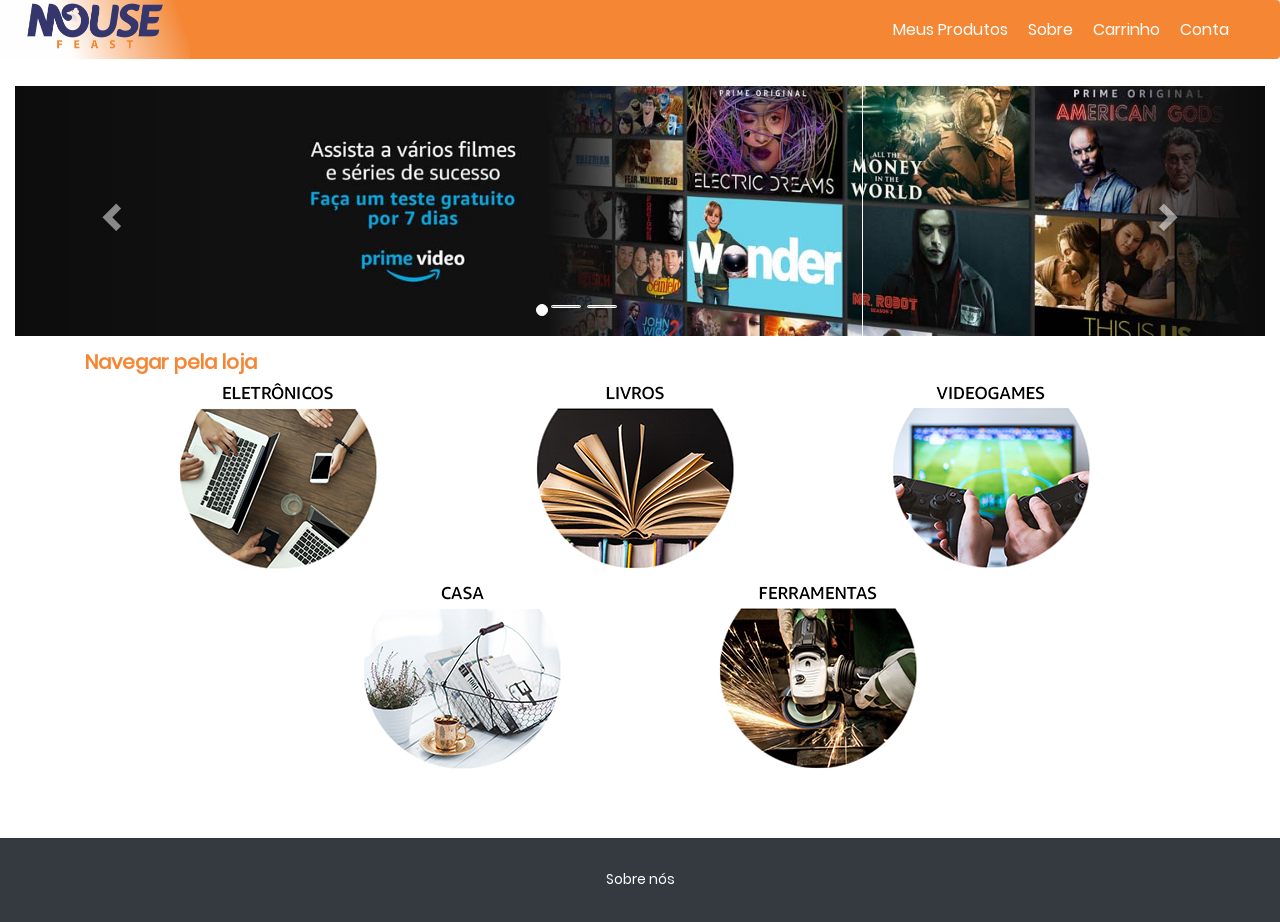
==== commit beecf3ab: "Adição de dropdown para os menus da Navbar" ====
--- a/index.html
+++ b/index.html
@@ -16,6 +16,50 @@
 	<!-- Bootstrap core CSS -->
 	<link href="vendor/bootstrapLogin/css/bootstrap.min.css" rel="stylesheet">
 
+	<style type="text/css">
+		.dropbtn {
+		    background-color: #F58634;
+		    color: white;
+		    padding: 10px;
+		    font-size: 16px;
+		    border: none;
+		}
+
+		/* The container <div> - needed to position the dropdown content */
+		.dropdown {
+		    position: relative;
+		    display: inline-block;
+		}
+
+		/* Dropdown Content (Hidden by Default) */
+		.dropdown-content {
+		    display: none;
+		    position: absolute;
+		    background-color: #f1f1f1;
+		    min-width: 160px;
+		    box-shadow: 0px 8px 16px 0px rgba(0,0,0,0.2);
+		    z-index: 1;
+		}
+
+		/* Links inside the dropdown */
+		.dropdown-content a {
+		    color: black;
+		    padding: 12px 16px;
+		    text-decoration: none;
+		    display: block;
+		}
+
+		/* Change color of dropdown links on hover */
+		.dropdown-content a:hover {background-color: #ff994f; color: white}
+
+		/* Show the dropdown menu on hover */
+		.dropdown:hover .dropdown-content {display: block; }
+
+		/* Change the background color of the dropdown button when the dropdown content is shown */
+		.dropdown:hover .dropbtn {background-color: #ff994f;
+		}
+	</style>
+
 	<!-- Custom styles for this template -->
 	<link href="css/round-about.css" rel="stylesheet">
 
@@ -28,25 +72,65 @@
 	<!-- Navigation -->
 	<nav class="navbar navbar-expand-lg navbar-dark fixed-top" style="background-color: #F58634;"/>
 		<div class="container-fluid">
-			<img class="navbar-brand" style="margin: -41px; height: 70px" src="./img/logo.png">
+			<a href="./index.html">
+				<img class="navbar-brand" style="margin: -41px; height: 75px" src="./img/logo.png">
+			</a>
+
 			<button class="navbar-toggler" type="button" data-toggle="collapse" data-target="#navbarResponsive" aria-controls="navbarResponsive" aria-expanded="false" aria-label="Toggle navigation">
 			<span class="navbar-toggler-icon"></span>
 			</button>
+
 			<div class="collapse navbar-collapse" id="navbarResponsive">
 				<ul class="navbar-nav ml-auto">
 					<li class="nav-item active">
-						<a class="nav-link" href="#">Home
+						<a href="#">
+							<div class="dropdown">
+							  <button class="dropbtn">Meus Produtos</button>
+							  <div class="dropdown-content">
+							    <a href="#">Pedidos</a>
+							    <a href="#">Rastrear Compra</a>
+							    <a href="#">Favoritos</a>
+							  </div>
+							</div>
 							<span class="sr-only">(current)</span>
 						</a>
 					</li>
 					<li class="nav-item">
-						<a class="nav-link" href="./sobre.html">Sobre</a>
+						<a href="./sobre.html">
+							<div class="dropdown">
+							  <button class="dropbtn">Sobre</button>
+							  <div class="dropdown-content">
+							    <a href="#">Link 1</a>
+							    <a href="#">Link 2</a>
+							    <a href="#">Link 3</a>
+							  </div>
+							</div>
+						</a>
 					</li>
 					<li class="nav-item">
-					<a class="nav-link" href="#">Carrinho</a>
+						<a href="#">
+							<div class="dropdown">
+							  <button class="dropbtn">Carrinho</button>
+							  <div class="dropdown-content">
+							    <a href="#">Link 1</a>
+							    <a href="#">Link 2</a>
+							    <a href="#">Link 3</a>
+							  </div>
+							</div>
+						</a>
 					</li>
 					<li class="nav-item">
-						<a class="nav-link" href="./login.html">Conta</a>
+						<a href="./login.html">
+							<div class="dropdown">
+								  <button class="dropbtn">Conta</button>
+								  <div class="dropdown-content">
+								    <a href="#">Editar conta</a>
+								    <a href="#">Ver perfil</a>
+								    <a href="#">Favoritos</a>
+								     <a href="#">Meus produtos</a>
+								  </div>
+							</div>
+						</a>
 					</li>
 				</ul>
 			</div>
@@ -55,6 +139,8 @@
 
 	<!-- Page Content -->
 	<div class="container-fluid">
+
+		
 
 		<br><br>
 		<div id="myCarousel" class="carousel slide" data-ride="carousel">
@@ -95,18 +181,19 @@
 
 	<br>
 
+	
 
 	<div id="principal">
 		<div class="container">
 			<h2>Navegar pela loja</h2>
 			<div class="container" style=" height: 450px; width: 100%; text-align: center">
 				<div style="width:33%; float: left;">
-					<a href="#">
+					<a href="produtosEletronicos.html">
 						<img src="./img/depart/eletronicos.jpg">
 					</a>
 				</div>
 				<div style="width:33%; float: left;">
-					<a href="#">
+					<a href="produtosLivros.html">
 						<img src="./img/depart/livros.jpg">
 					</a>
 				</div>
@@ -134,13 +221,14 @@
 			</div>
 		</div>
 	</div>
-
-
+	
 	<br>
+
+
 	<!-- Footer -->
 	<footer class="py-5 bg-dark">
 		<div class="container">
-			<p class="m-0 text-center text-white">Mouse Feast</p>
+			<a href="./sobre.html"><p class="m-0 text-center text-white">Sobre nós</p></a>
 		</div>
 	<!-- /.container -->
 	</footer>
